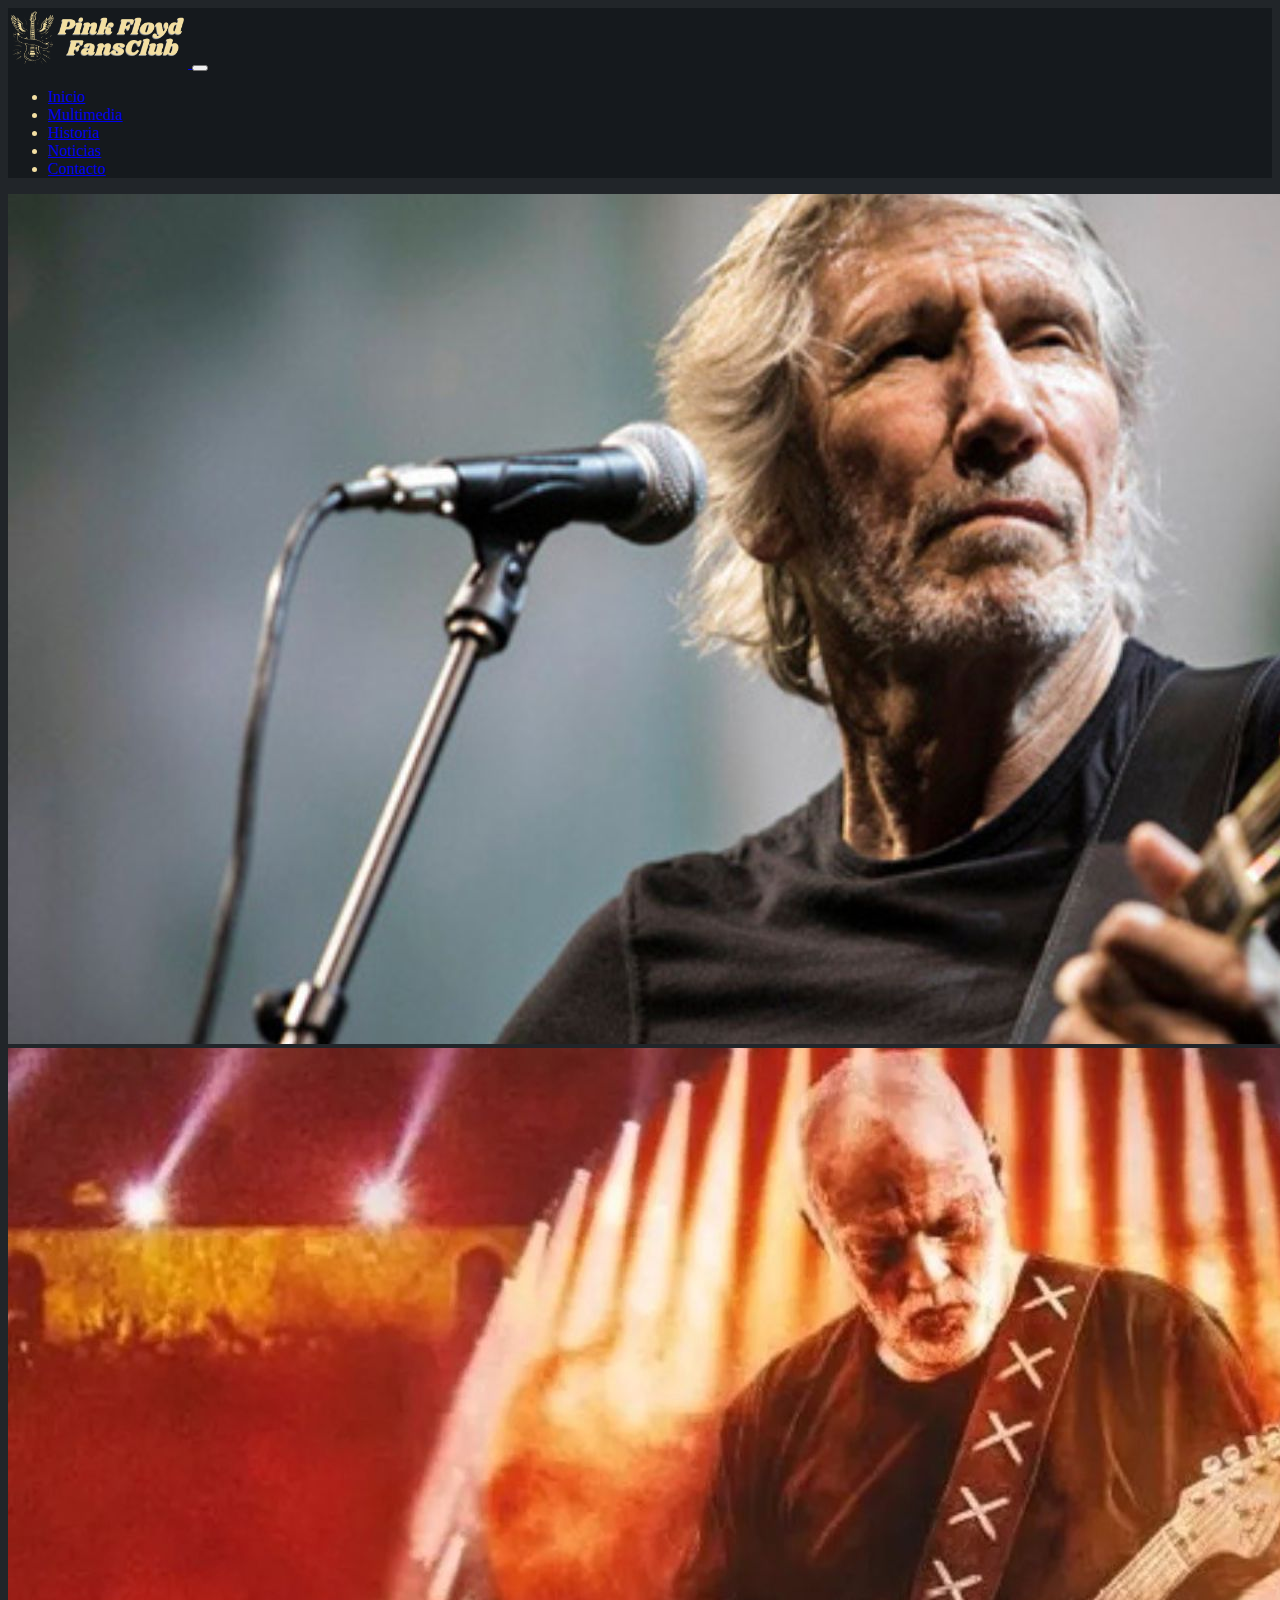
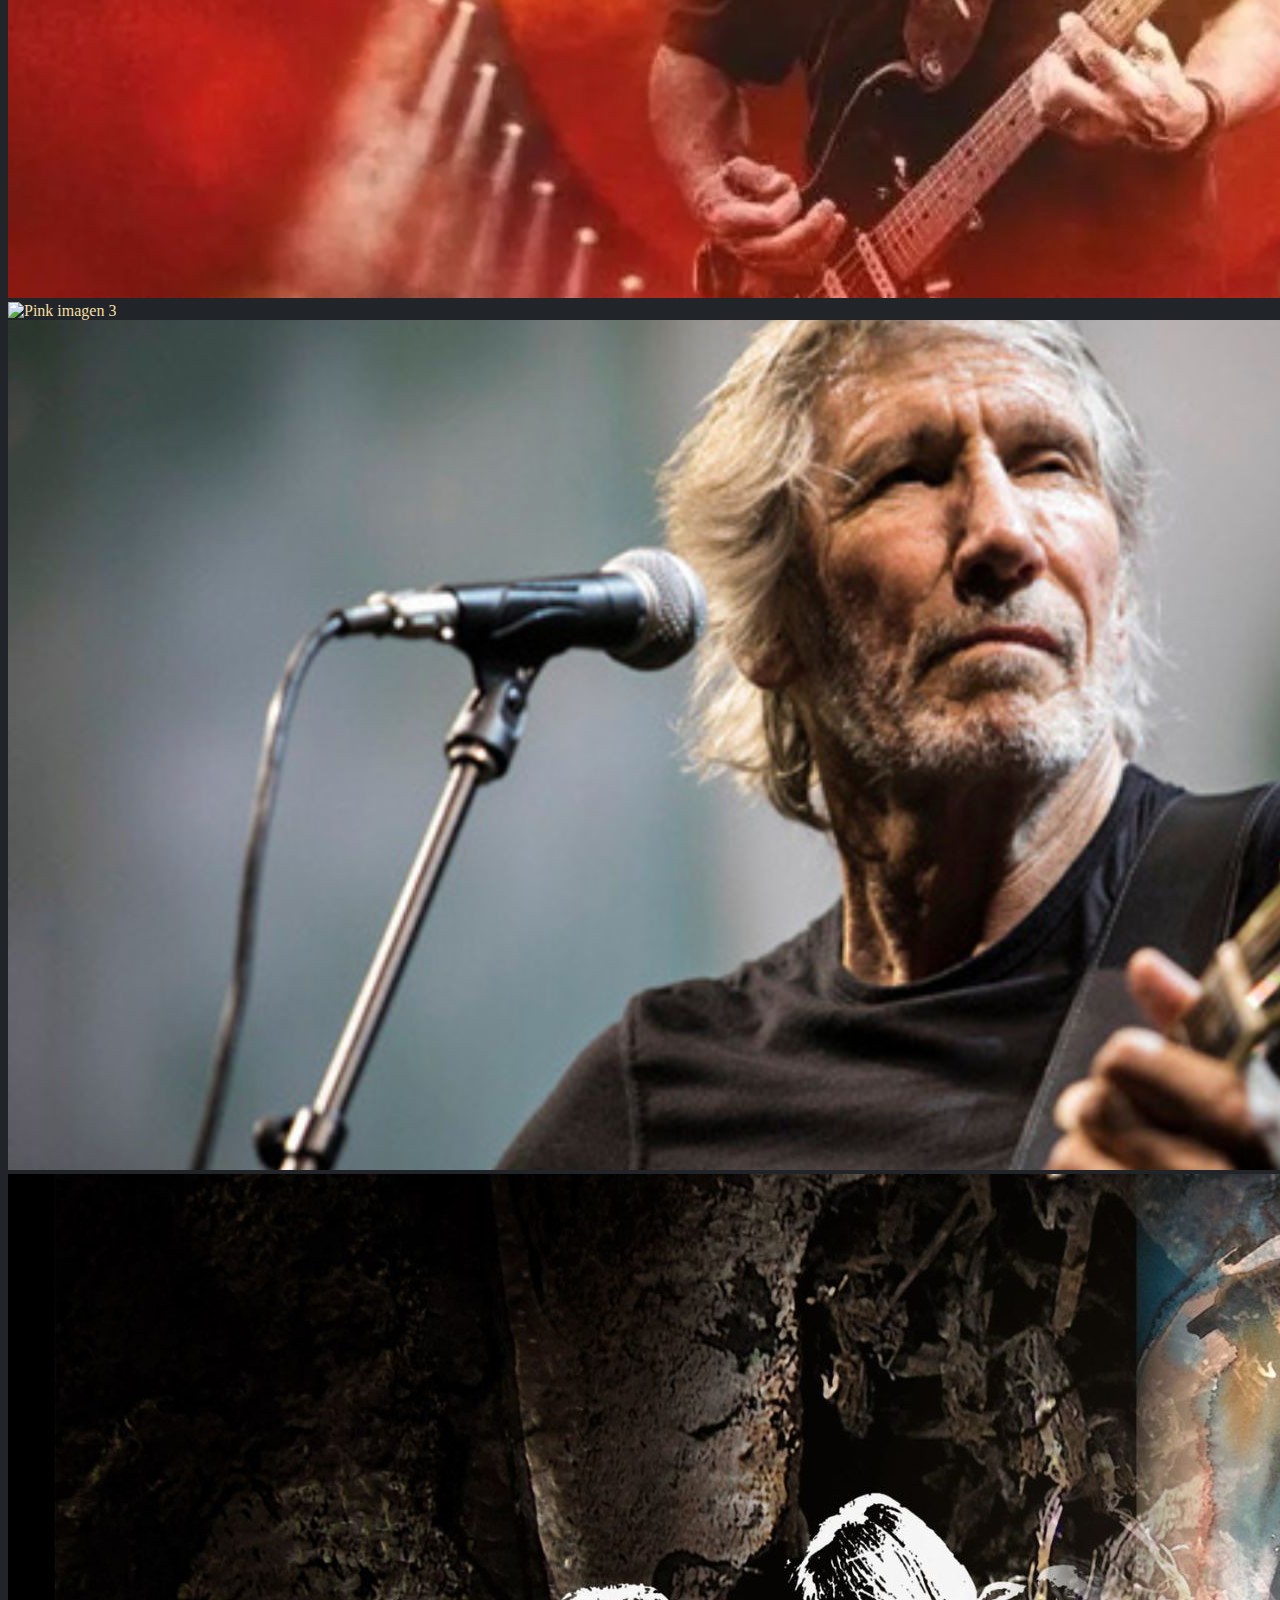
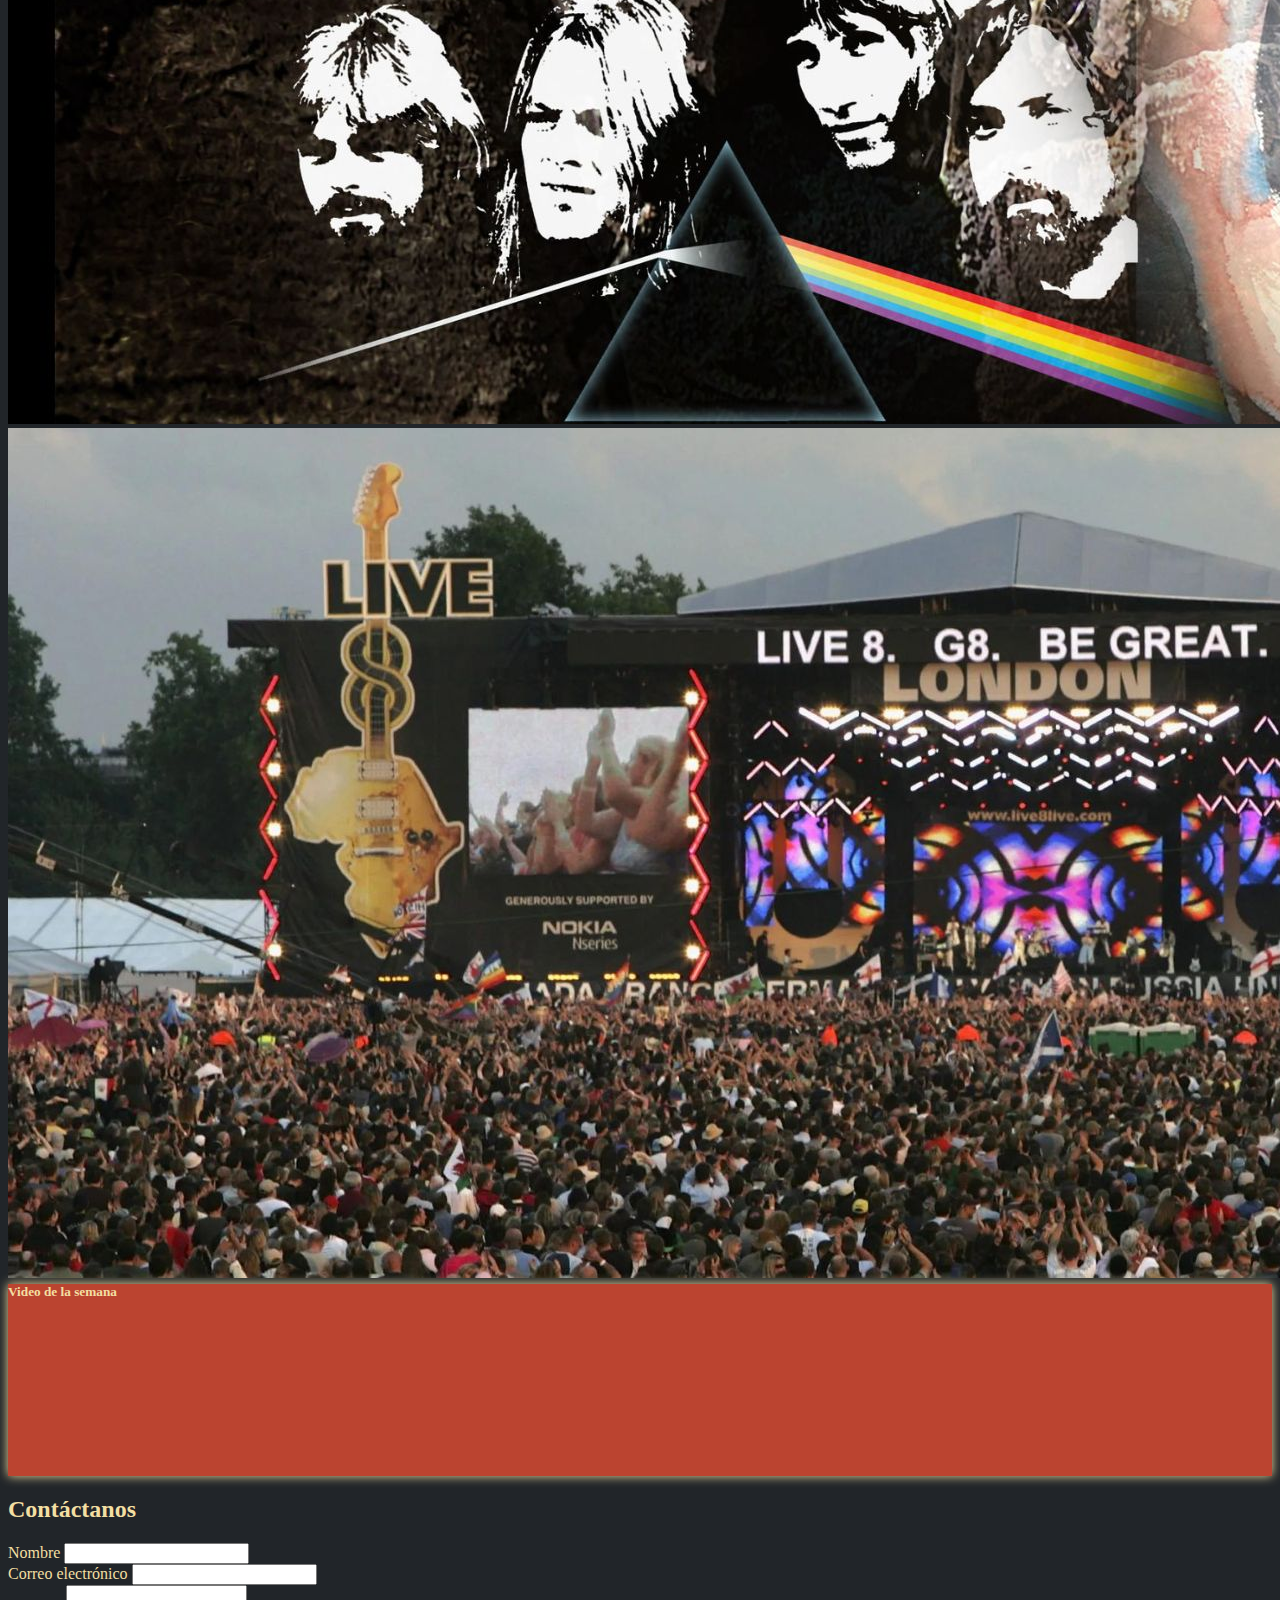
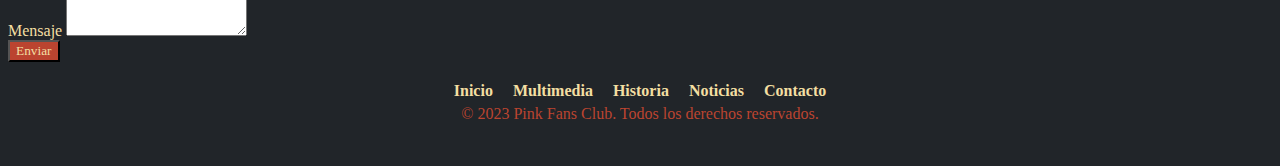
==== pages/contacto.html @ ab70ba92 "carga scss, mejora de variables, reevaluacion navegacion" ====
<!DOCTYPE html>
<html lang="es">
<head>
    <meta charset="UTF-8">
    <meta name="viewport" content="width=device-width, initial-scale=1.0">
    <title>Pink Floyd - Contacto</title>
    <link href="https://cdn.jsdelivr.net/npm/bootstrap@5.3.0-alpha3/dist/css/bootstrap.min.css" rel="stylesheet" integrity="sha384-KK94CHFLLe+nY2dmCWGMq91rCGa5gtU4mk92HdvYe+M/SXH301p5ILy+dN9+nJOZ" crossorigin="anonymous">
    <link href="../css/styles.css" rel="stylesheet">
</head>
<body>
    <nav id="minav" class="navbar navbar-expand-lg navbar-dark">
        <a class="navbar-brand" href="../index.html">
            <img src="../img/logo.png" alt="" width="180px">
        </a>
        <button class="navbar-toggler" type="button" data-toggle="collapse" data-target="#navbarNav" aria-controls="navbarNav" aria-expanded="false" aria-label="Toggle navigation">
            <span class="navbar-toggler-icon"></span>
        </button>
        <div class="collapse navbar-collapse" id="navbarNav">
            <ul class="navbar-nav">
                <li class="nav-item active">
                    <a class="nav-link" href="../index.html">Inicio</a>
                </li>
                <li class="nav-item">
                    <a class="nav-link" href="./multimedia.html">Multimedia</a>
                </li>
                <li class="nav-item">
                    <a class="nav-link" href="./historia.html">Historia</a>
                </li>
                <li class="nav-item">
                    <a class="nav-link" href="./noticia.html">Noticias</a>
                </li>
                <li class="nav-item">
                    <a class="nav-link" href="./contacto.html">Contacto</a>
                </li>
            </ul>
        </div>
    </nav>

    <section>
        <div id="mainSlider" class="carousel slide" data-ride="carousel">
            <div class="carousel-inner">
                <div class="carousel-item active" data-bs-interval="7000">
                    <img src="../img/5.jpg" class="d-block w-100" alt="Pink imagen 1">
                </div>
                <div class="carousel-item" data-bs-interval="2000">
                    <img src="../img/4.jpg" class="d-block w-100" alt="Pink imagen 2">
                </div>
                <div class="carousel-item" data-bs-interval="2000">
                    <img src="../img/3.jpg" class="d-block w-100" alt="Pink imagen 3">
                </div>
                <div class="carousel-item" data-bs-interval="2000">
                    <img src="../img/5.jpg" class="d-block w-100" alt="Pink imagen 4">
                </div>
                <div class="carousel-item" data-bs-interval="2000">
                    <img src="../img/1.jpg" class="d-block w-100" alt="Pink imagen 5">
                </div>
                <div class="carousel-item" data-bs-interval="2000">
                    <img src="../img/6.jpg" class="d-block w-100" alt="Pink imagen 6">
                </div>
            </div>
        </div>

        <div id="video">
            <div id="destacado" class="container w-10 pl-5 pr-5 rounded-lg">
                <div class="row">
                    <h5 class="text-center pt-2 h5">Video de la semana</h5>
                </div>
                    <div class="row align-items-center">
                        <div class="col-sm col-sm p-3" id="description">
                            <iframe  src="https://www.youtube.com/embed/zvIx3vUBFF0" title="Destacado Pink" frameborder="0"  class="w-75 mx-auto d-block" allow="accelerometer; autoplay; clipboard-write; encrypted-media; gyroscope; picture-in-picture; web-share" allowfullscreen></iframe>
                        </div>
                    </div>
            </div>
        </div>    
    </section>

    <section id="contacto" class="p-5">
        <div class="container">
            <div class="row">
                <div class="col-lg-8 mx-auto">
                    <div class="card bg-dark opacity-80">
                        <div class="card-body p-4">
                            <h2 class="card-title text-center mb-4 colorp">Contáctanos</h2>
                            <form>
                                <div class="mb-3 colorp">
                                    <label for="nombre" class="form-label">Nombre</label>
                                    <input type="text" class="form-control" id="nombre">
                                </div>
                                
                                <div class="mb-3 colorp">
                                    <label for="email" class="form-label">Correo electrónico</label>
                                    <input type="email" class="form-control" id="email">
                                </div>
                                
                                <div class="mb-3 colorp">
                                    <label for="mensaje" class="form-label">Mensaje</label>
                                    <textarea class="form-control" id="mensaje" rows="3"></textarea>
                                </div>
                                
                                <div class="d-grid">
                                    <button type="submit" class="btn btn-pink">Enviar</button>
                                </div>
                            </form>
                        </div>
                    </div>
                </div>
            </div>
        </div>
    </section>
    
   

    <footer>
        <div class="footer-container">
                <nav>
                    <ul>
                        <li>
                            <a href="../index.html">Inicio</a>
                        </li>
        
                        <li>
                            <a href="./multimedia.html">Multimedia</a>
                        </li>
        
                        <li>
                            <a href="./historia.html">Historia</a>
                        </li>
        
                        <li>
                            <a href="./noticias.html">Noticias</a>
                        </li>
        
                        <li>
                            <a href="./contacto.html">Contacto</a>
                        </li>
                    </ul>
                </nav>
                <p>&copy; 2023  Pink Fans Club. Todos los derechos reservados.</p>
            </div>
    </footer> 

    <!-- Añade los enlaces a los archivos JS de Bootstrap y jQuery -->
    <script src="https://code.jquery.com/jquery-3.5.1.slim.min.js"></script>
    <script src="https://cdn.jsdelivr.net/npm/@popperjs/core@2.9.3/dist/umd/popper.min.js"></script>
    <script src="https://maxcdn.bootstrapcdn.com/bootstrap/4.5.2/js/bootstrap.min.js"></script>
</body>



</html>
---- css/styles.css ----
/*body{
  background-color: $color-terciario;
}
*/
#minav {
  background-color: #15191d;
}

body {
  background-color: #212529;
}

h1, h2, h3, h4, h5, button, body {
  font-family: "Bitter", serif;
  color: #F3DFA2;
}

#destacado {
  background-color: #BB4430;
  position: relative;
  margin-top: -20px;
  z-index: 10;
  box-shadow: 0 0 10px #F3DFA2;
}

.card-border {
  border: solid 10px #7EBDC2;
  border-radius: 20px;
  overflow: hidden;
  transition: all ease-out 0.2s;
}

.card-border:hover {
  transform: scale(1.05);
}

#news-destacadas {
  background: rgb(255, 255, 255);
  background: url(../img/bg-02.png), linear-gradient(0deg, #1A181B 0%, #212529 57%);
  background-repeat: repeat-x;
  background-size: 75%;
  margin-top: -20px;
}

.card-border {
  border: solid 10px #BB4430;
  border-radius: 20px;
  overflow: hidden;
  transition: all ease-out 0.2s;
  box-shadow: 0 0 10px #F3DFA2;
}

.card-border:hover {
  transform: scale(1.05);
}

.contacto {
  background-image: url("../img/contacto.jpg");
  background-size: cover;
}

.colorp {
  color: #F3DFA2;
}

.btn-pink {
  background-color: #BB4430;
  color: #F3DFA2;
}

.btn-pink:hover {
  background-color: #F3DFA2;
  color: #BB4430;
}

footer {
  padding: 20px 0;
  position: relative;
}

.footer-container {
  display: flex;
  flex-direction: column;
  align-items: center;
  justify-content: center;
  max-width: 1200px;
  margin: 0 auto;
  padding: 0 15px;
}

footer p {
  color: #BB4430;
  margin-top: 5px;
  margin-bottom: 15px;
}

footer nav {
  text-align: center;
}

footer ul {
  list-style-type: none;
  padding: 0;
  margin: 0;
  display: flex;
  flex-wrap: wrap;
}

footer li {
  margin: 0 10px;
}

footer li a {
  color: #F3DFA2;
  text-decoration: none;
  font-weight: bold;
}

footer li:first-child {
  margin-left: 0;
}

footer li:last-child {
  margin-right: 0;
}

footer li a:hover {
  padding: 5px 10px;
  background-color: #F3DFA2;
  color: #BB4430;
  border-radius: 15px;
  transition: all 0.5s;
}

/*# sourceMappingURL=styles.css.map */
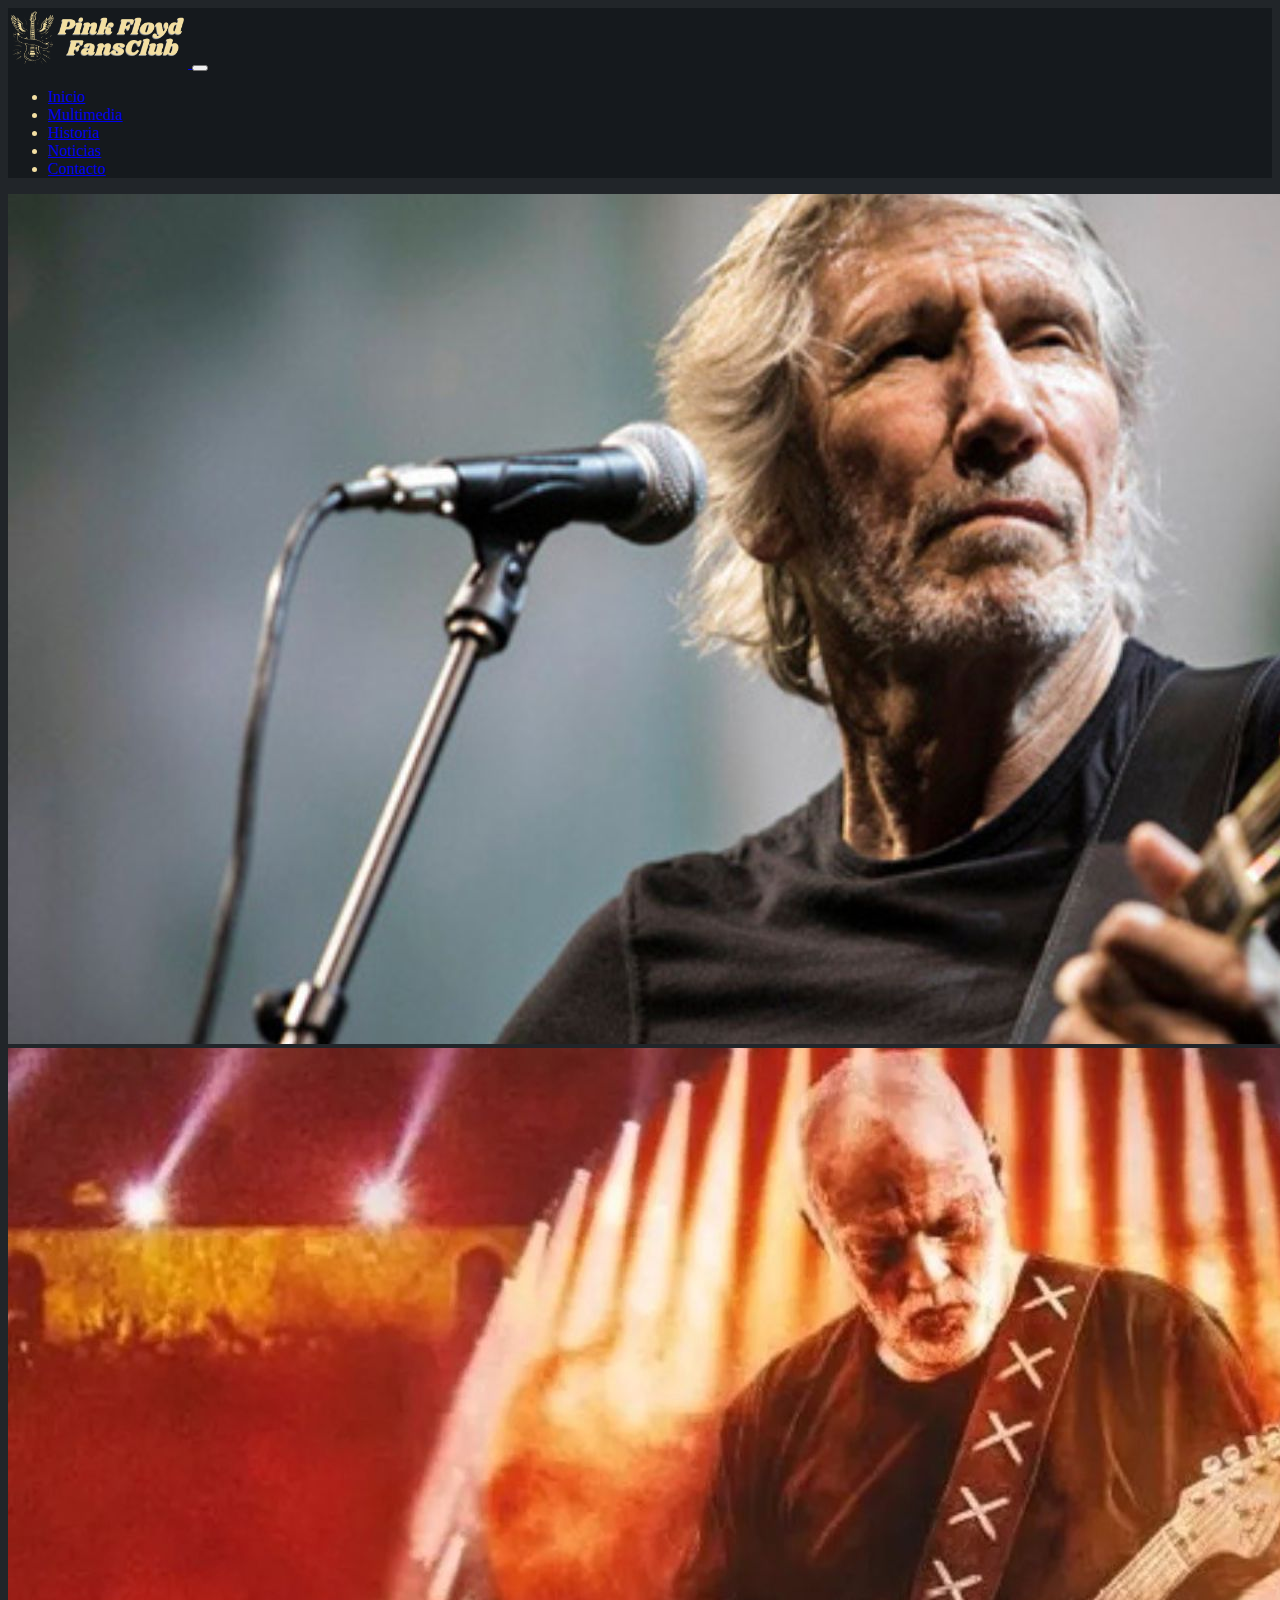
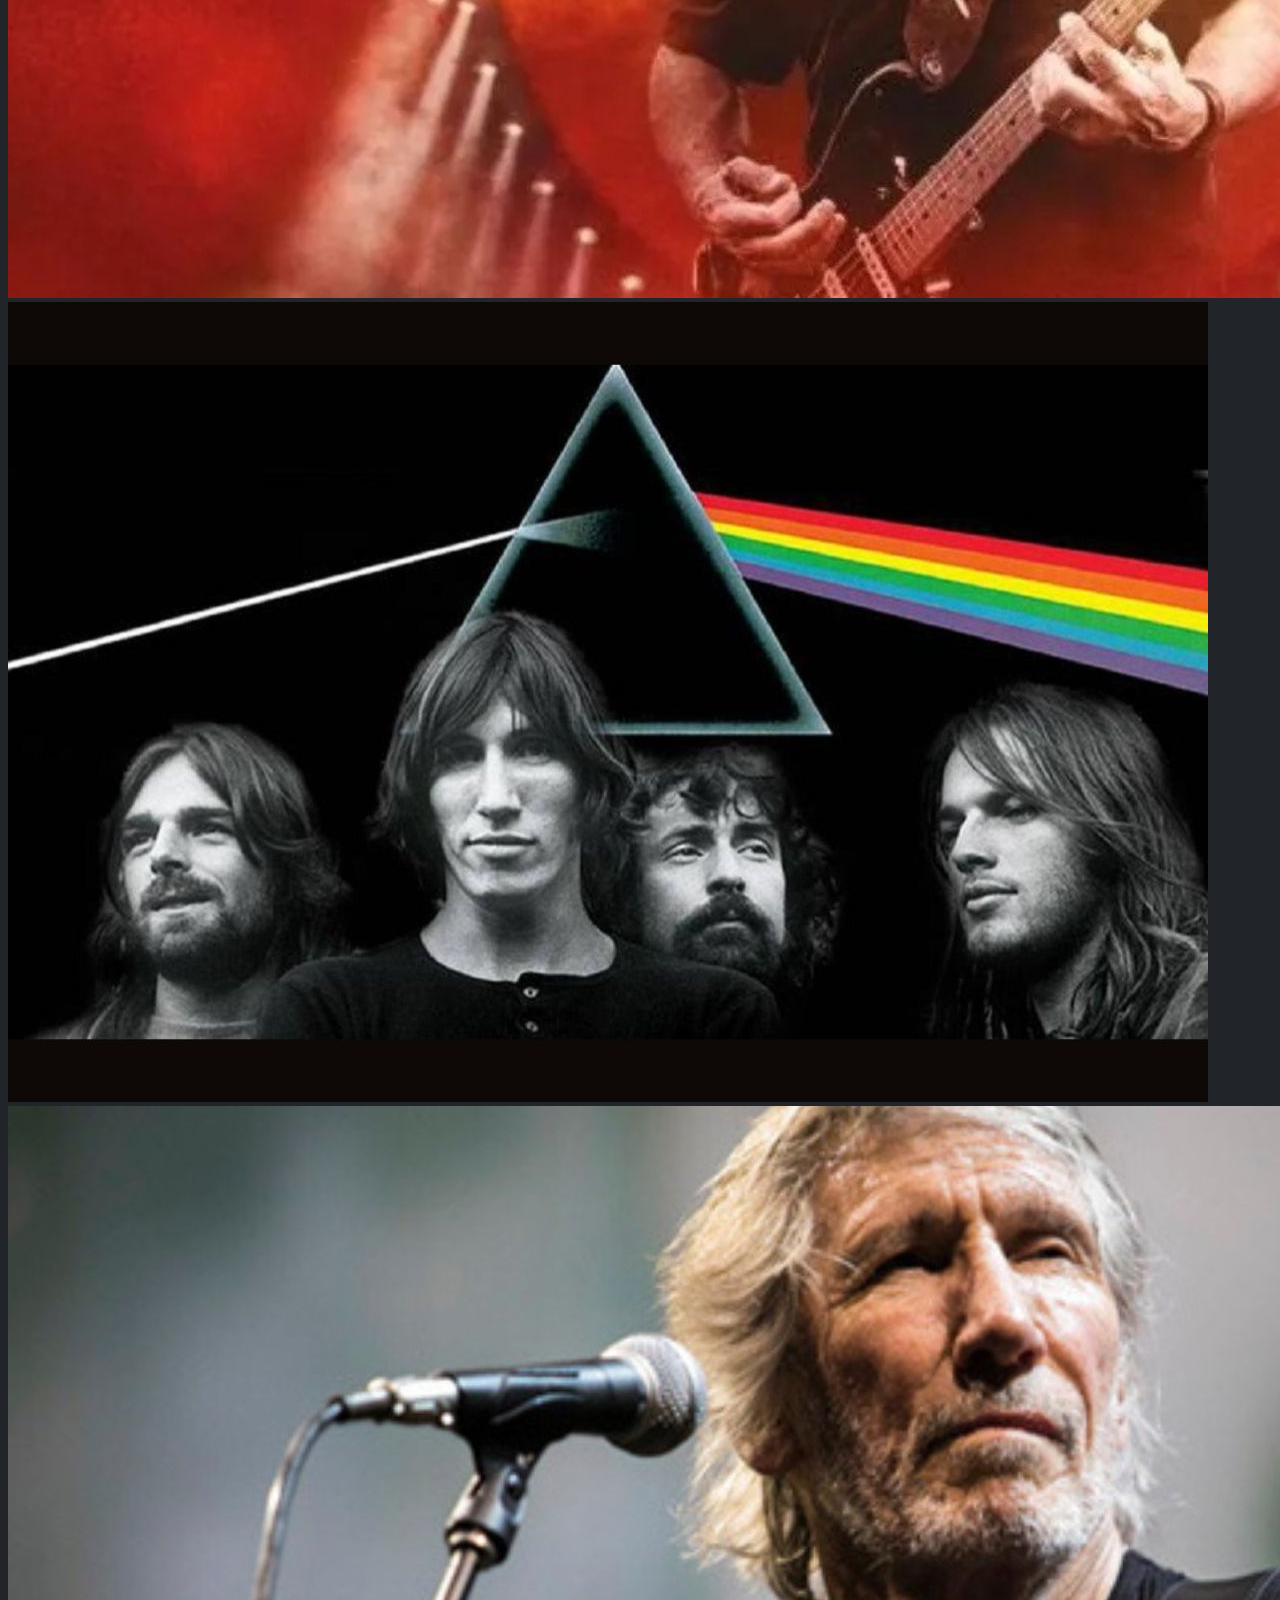
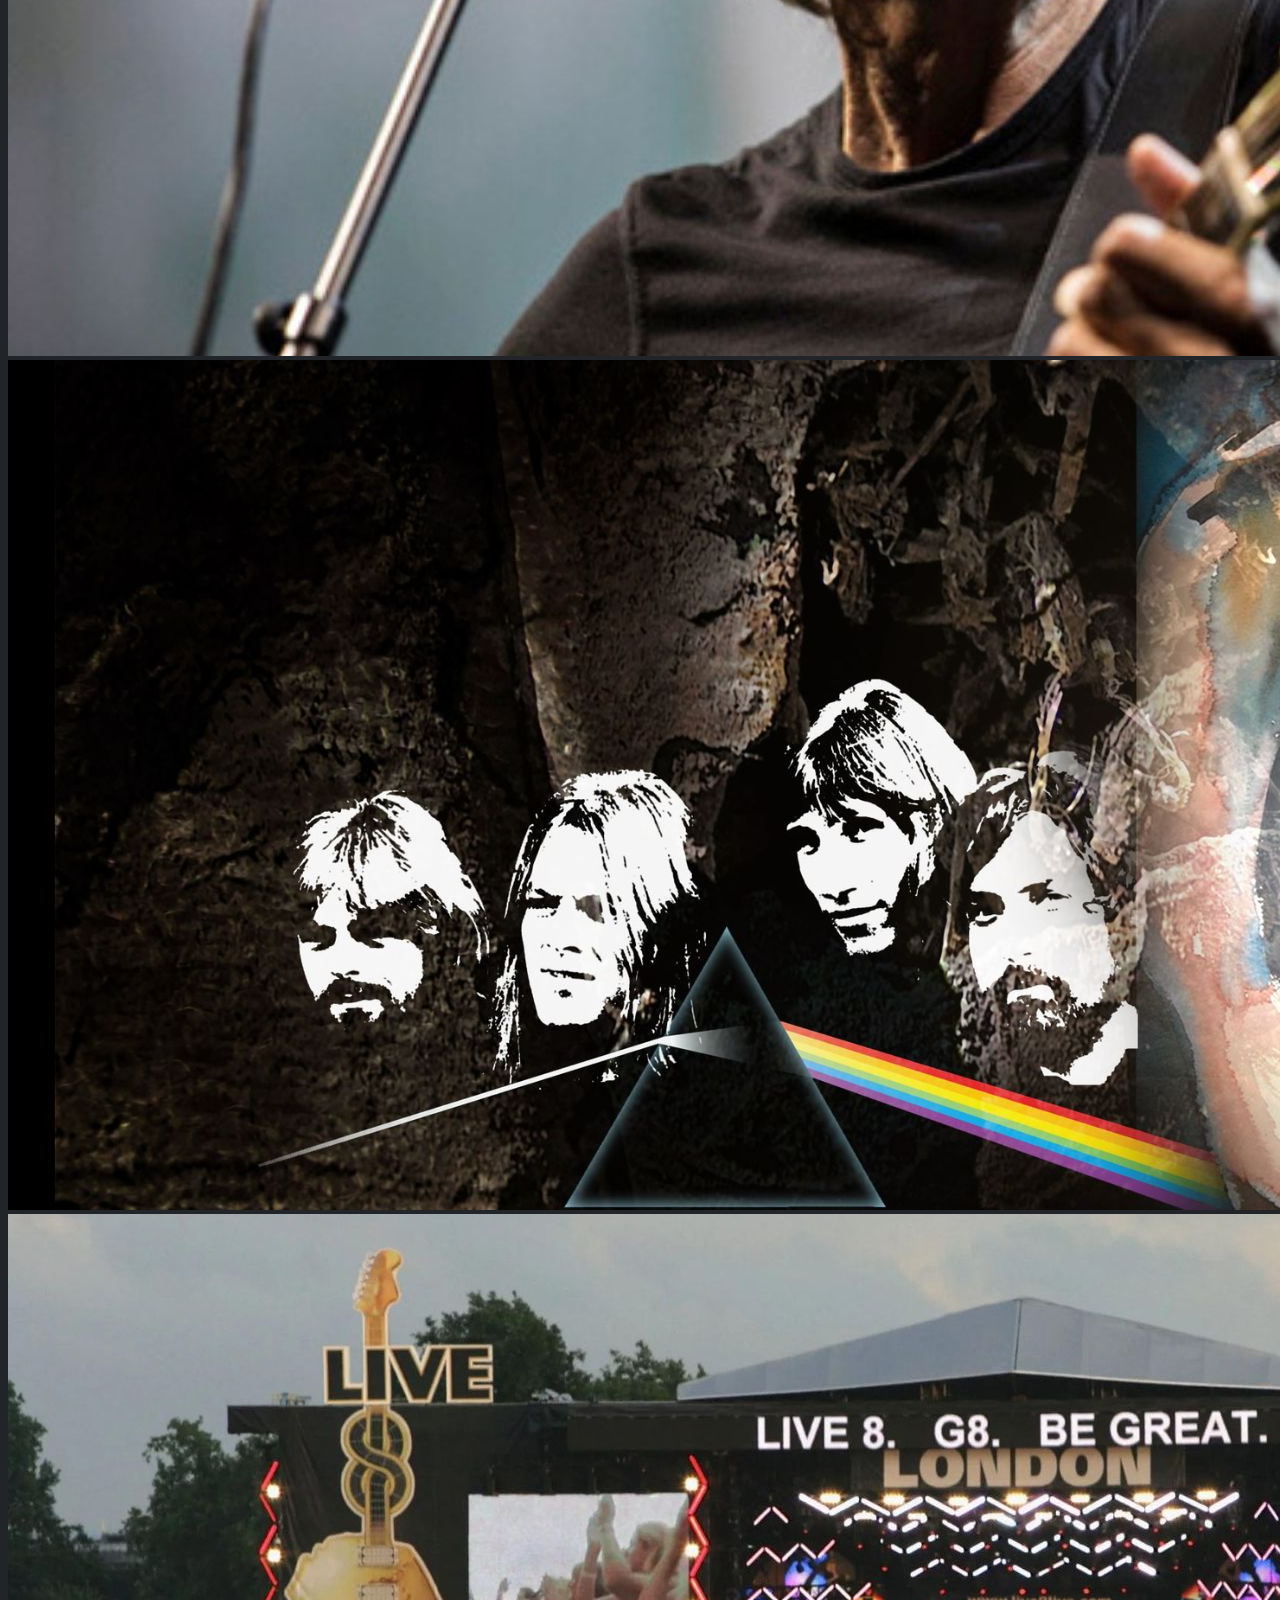
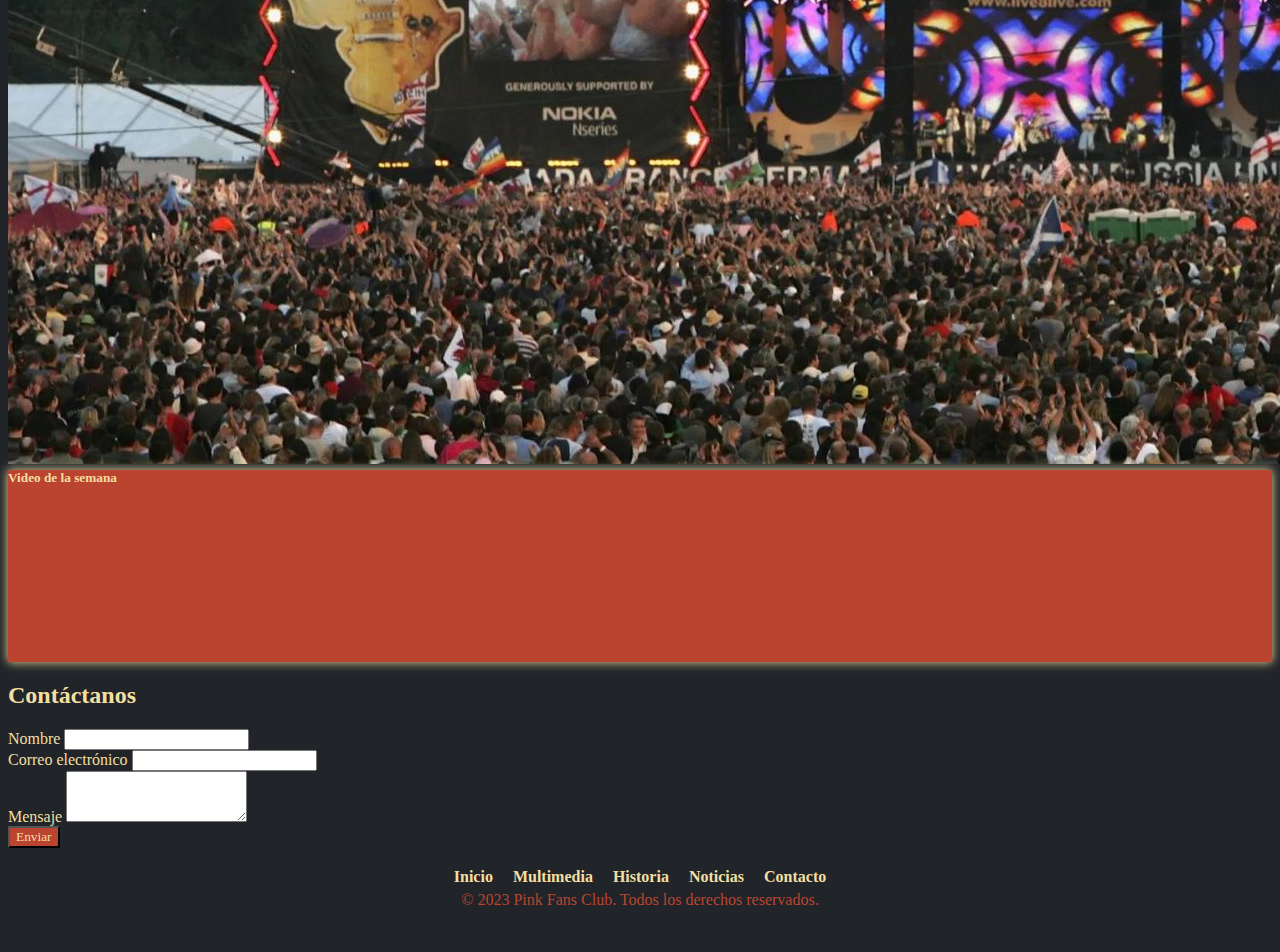
==== commit 4f6cc701: "Mejora footer hacia Boostrap" ====
--- a/pages/contacto.html
+++ b/pages/contacto.html
@@ -110,8 +110,8 @@
     
    
 
-    <footer>
-        <div class="footer-container">
+    <footer class="text-center text-lg-start">
+        <div class="footer-container container p-4" >
                 <nav>
                     <ul>
                         <li>
@@ -138,6 +138,7 @@
                 <p>&copy; 2023  Pink Fans Club. Todos los derechos reservados.</p>
             </div>
     </footer> 
+    
 
     <!-- Añade los enlaces a los archivos JS de Bootstrap y jQuery -->
     <script src="https://code.jquery.com/jquery-3.5.1.slim.min.js"></script>
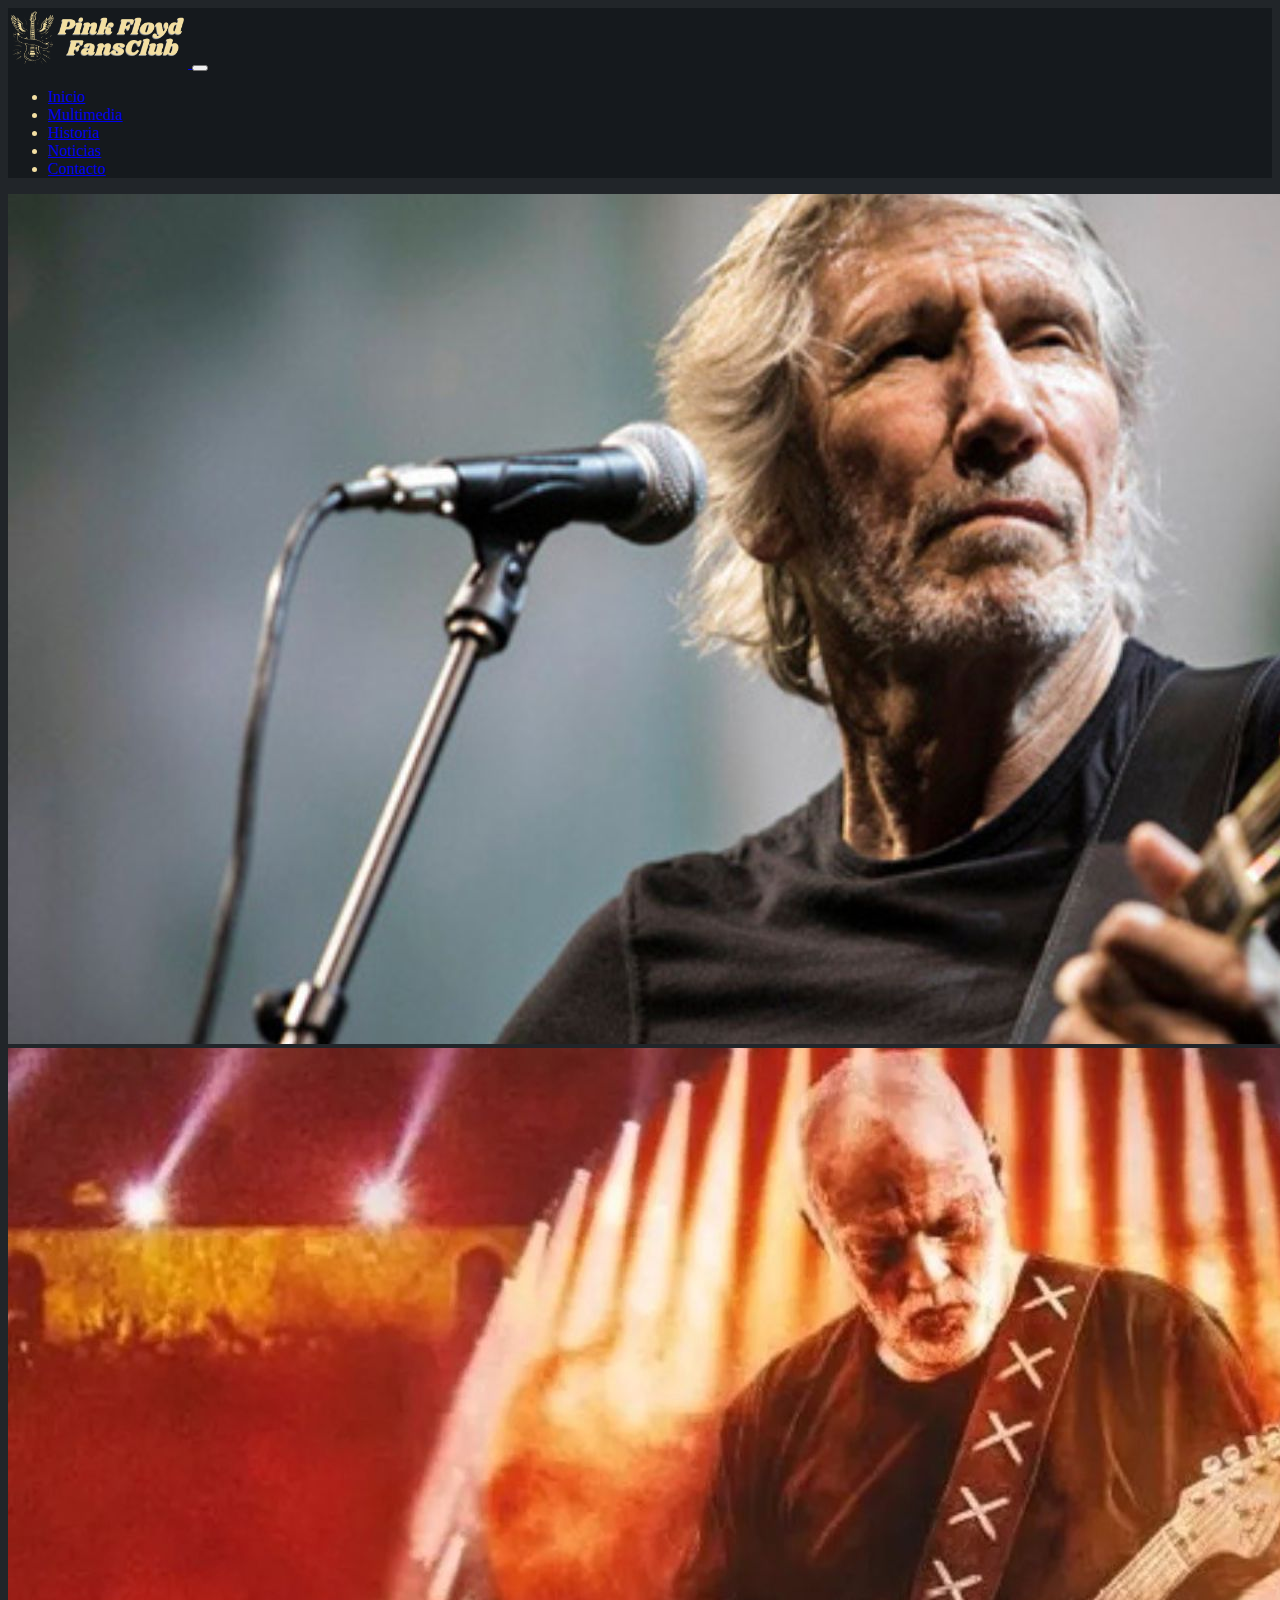
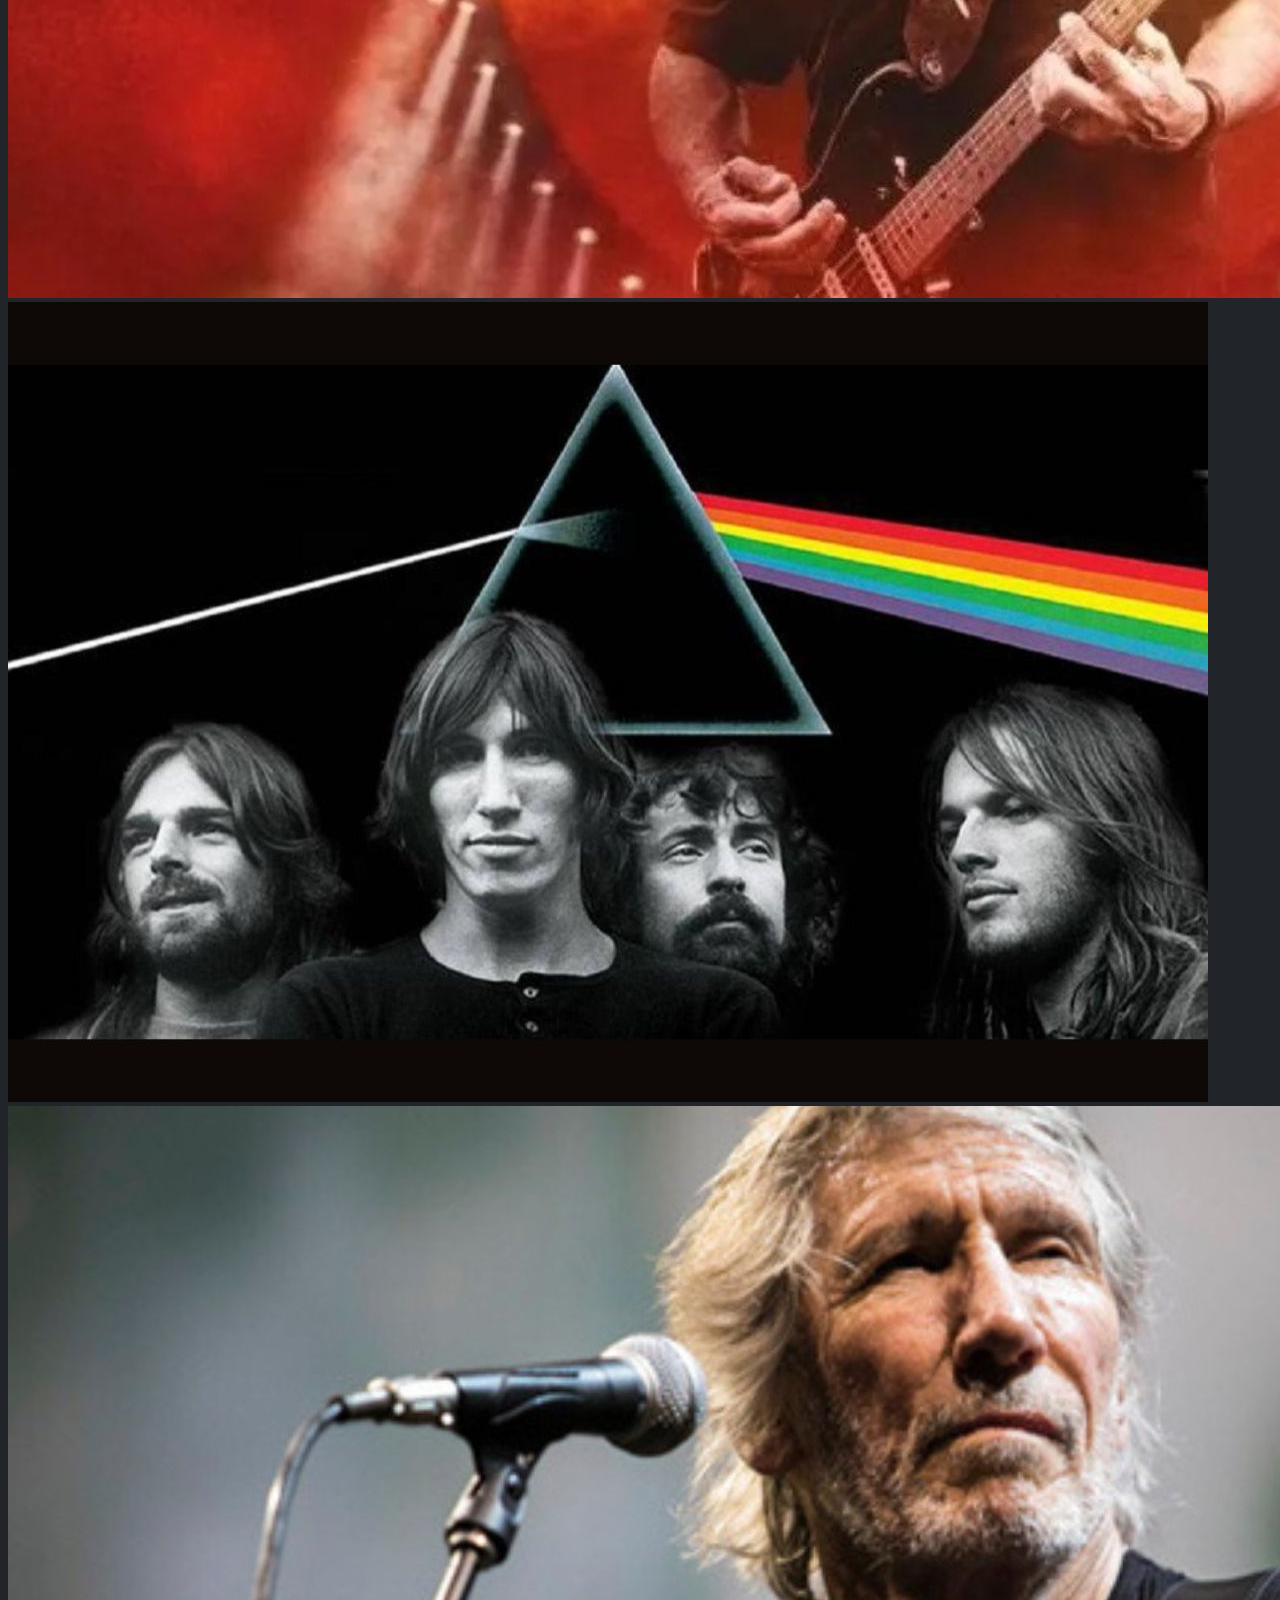
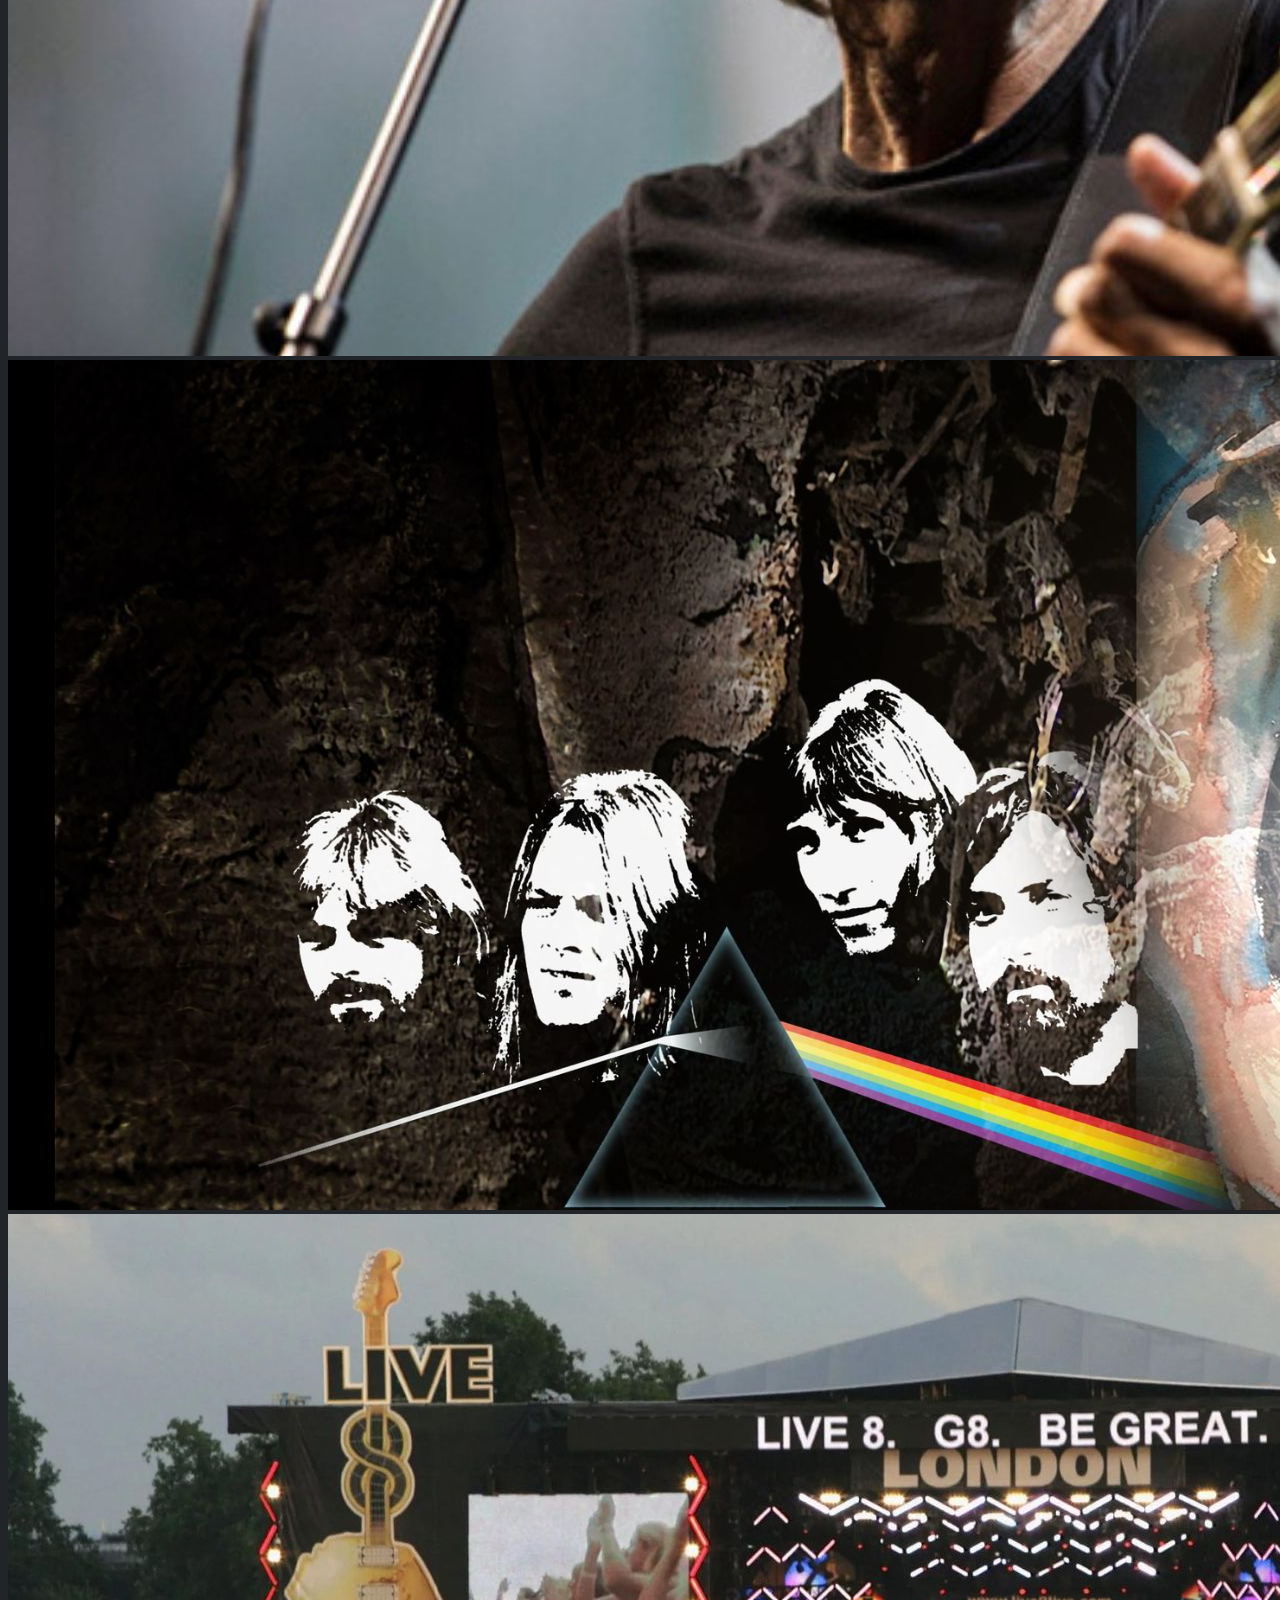
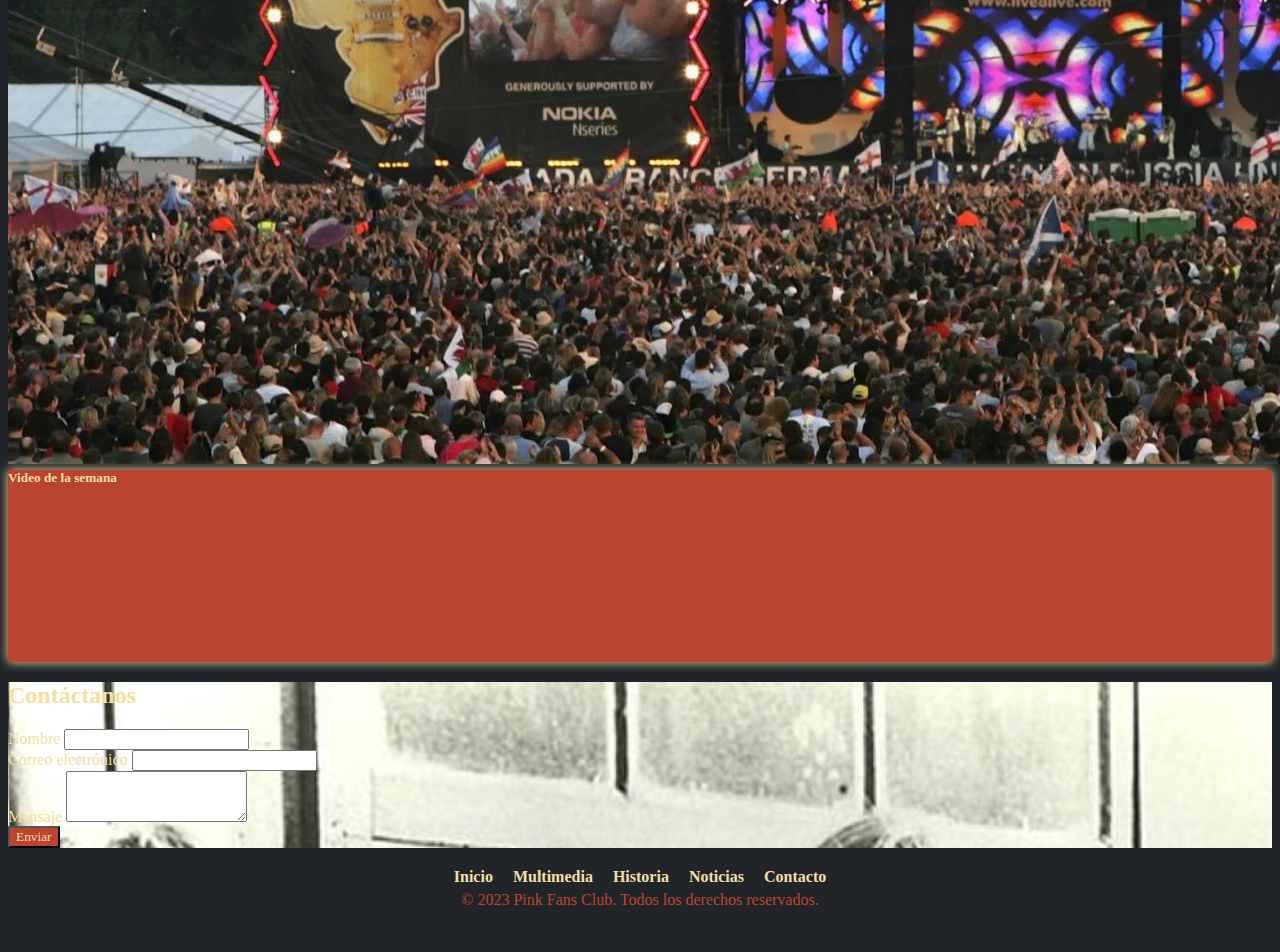
==== commit ab93791b: "Mejoras seccion contacto" ====
--- a/pages/contacto.html
+++ b/pages/contacto.html
@@ -67,7 +67,8 @@
                 </div>
                     <div class="row align-items-center">
                         <div class="col-sm col-sm p-3" id="description">
-                            <iframe  src="https://www.youtube.com/embed/zvIx3vUBFF0" title="Destacado Pink" frameborder="0"  class="w-75 mx-auto d-block" allow="accelerometer; autoplay; clipboard-write; encrypted-media; gyroscope; picture-in-picture; web-share" allowfullscreen></iframe>
+                            <iframe  src="https://www.youtube.com/embed/zOyk5qnamjc?autoplay=1"  title="Destacado Pink" frameborder="0"  class="w-75 mx-auto d-block" allow="accelerometer; autoplay; clipboard-write; encrypted-media; gyroscope; picture-in-picture; web-share" allowfullscreen></iframe>
+                        
                         </div>
                     </div>
             </div>
--- a/css/styles.css
+++ b/css/styles.css
@@ -54,13 +54,17 @@
   transform: scale(1.05);
 }
 
-.contacto {
-  background-image: url("../img/contacto.jpg");
+#contacto {
+  background-image: url(../img/contacto.jpg);
   background-size: cover;
 }
 
 .colorp {
   color: #F3DFA2;
+}
+
+.colorT {
+  color: #7EBDC2;
 }
 
 .btn-pink {
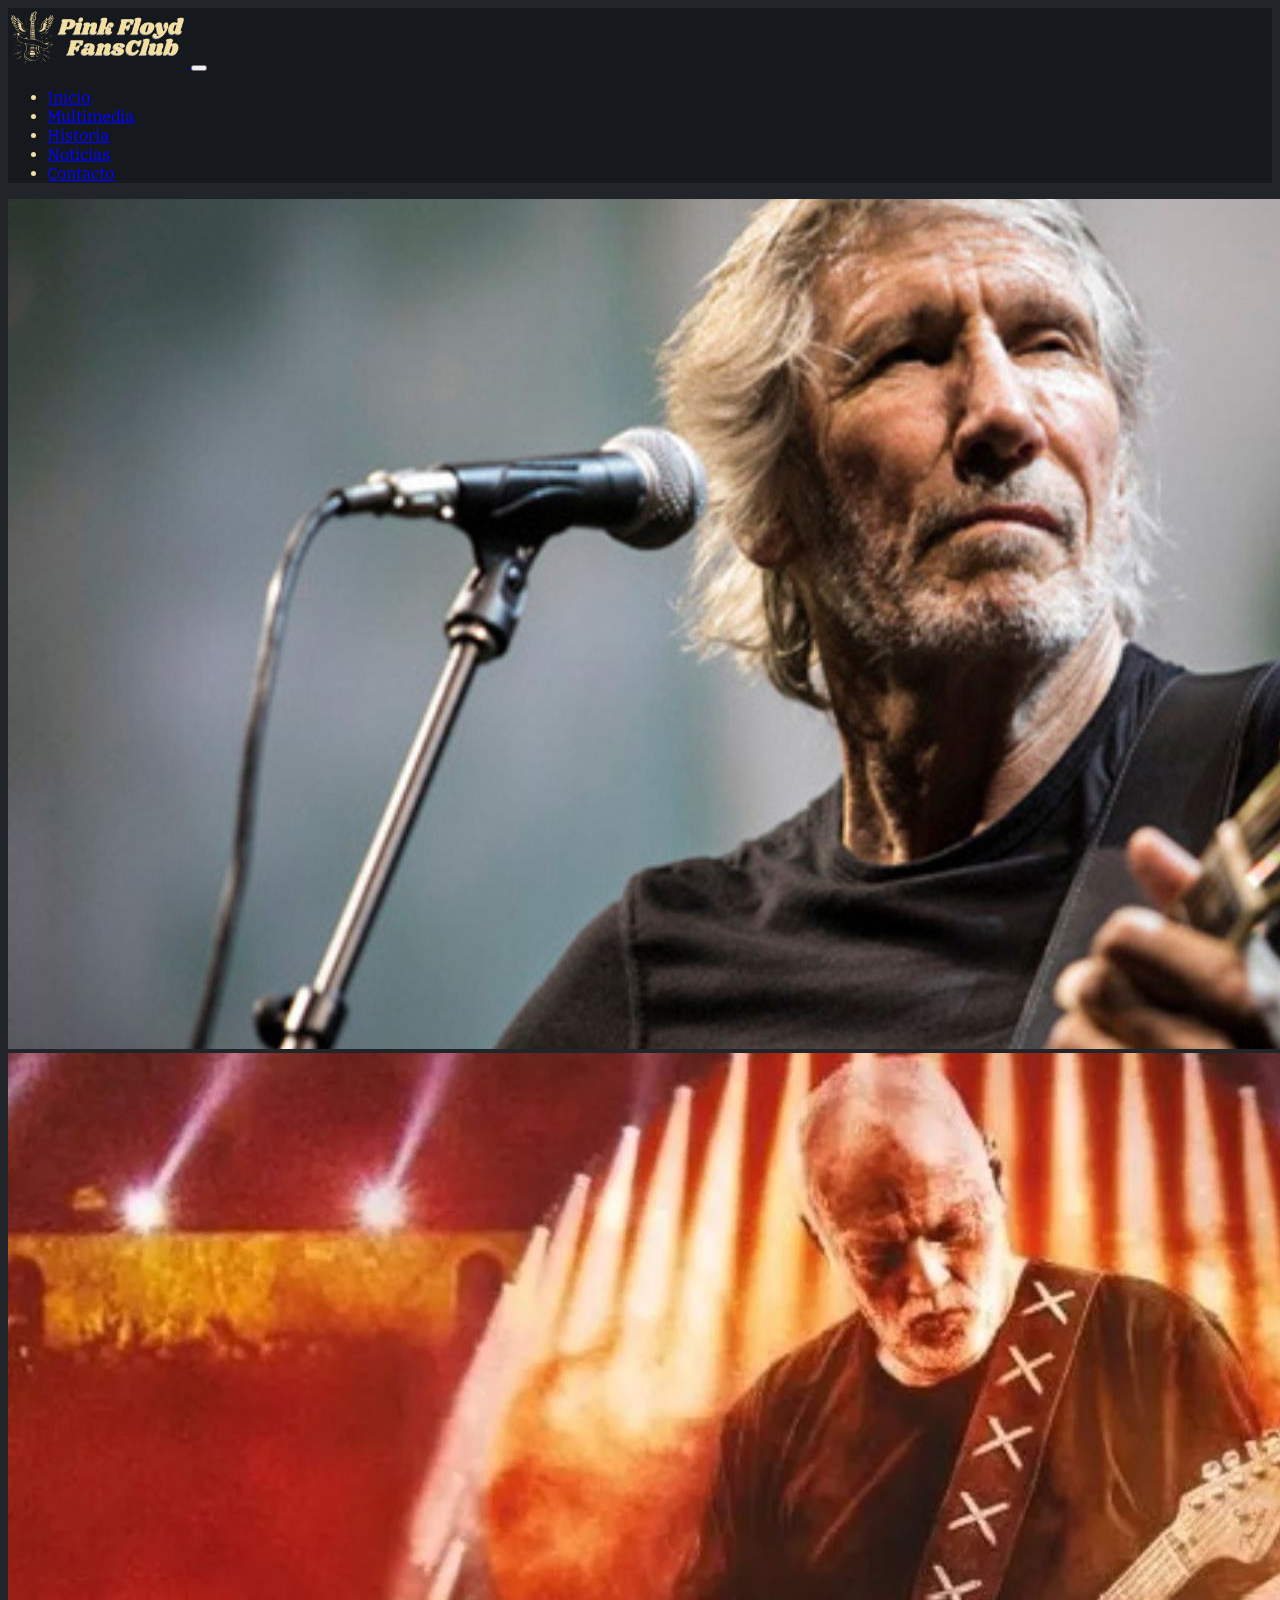
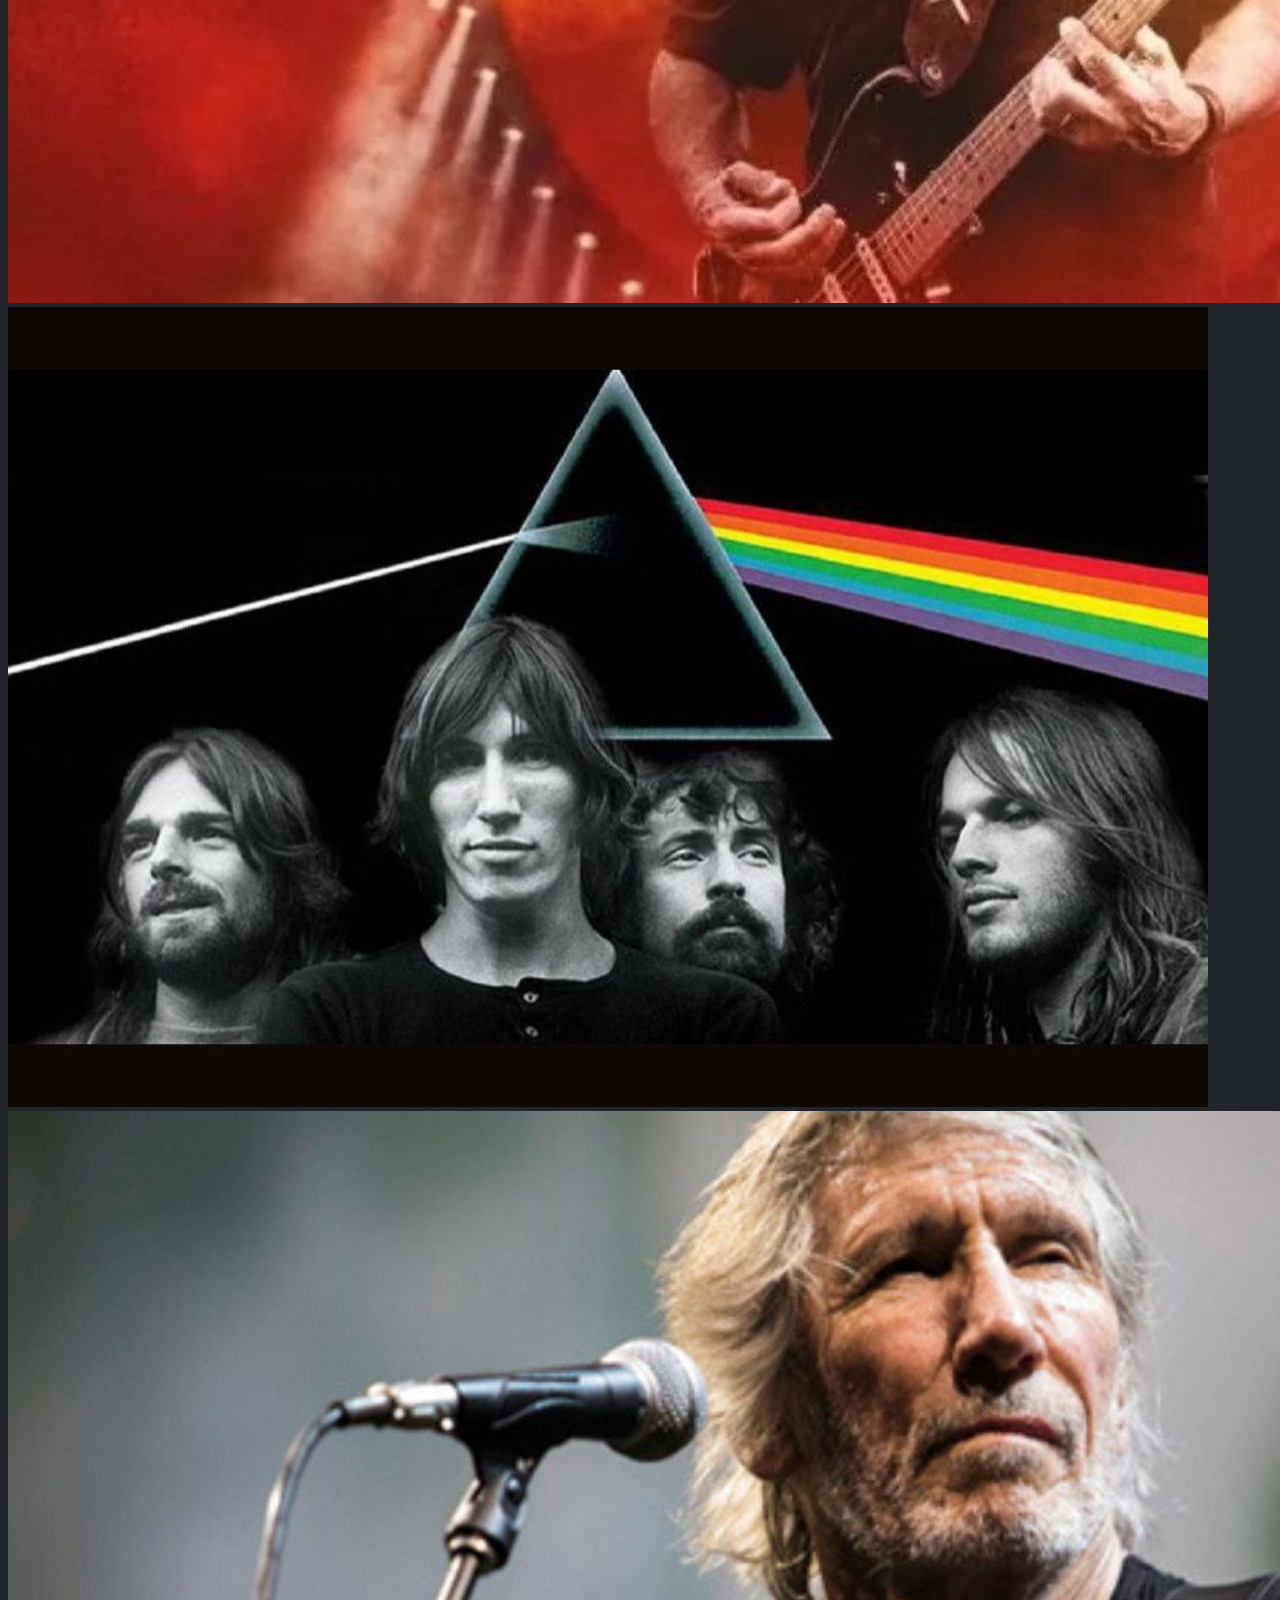
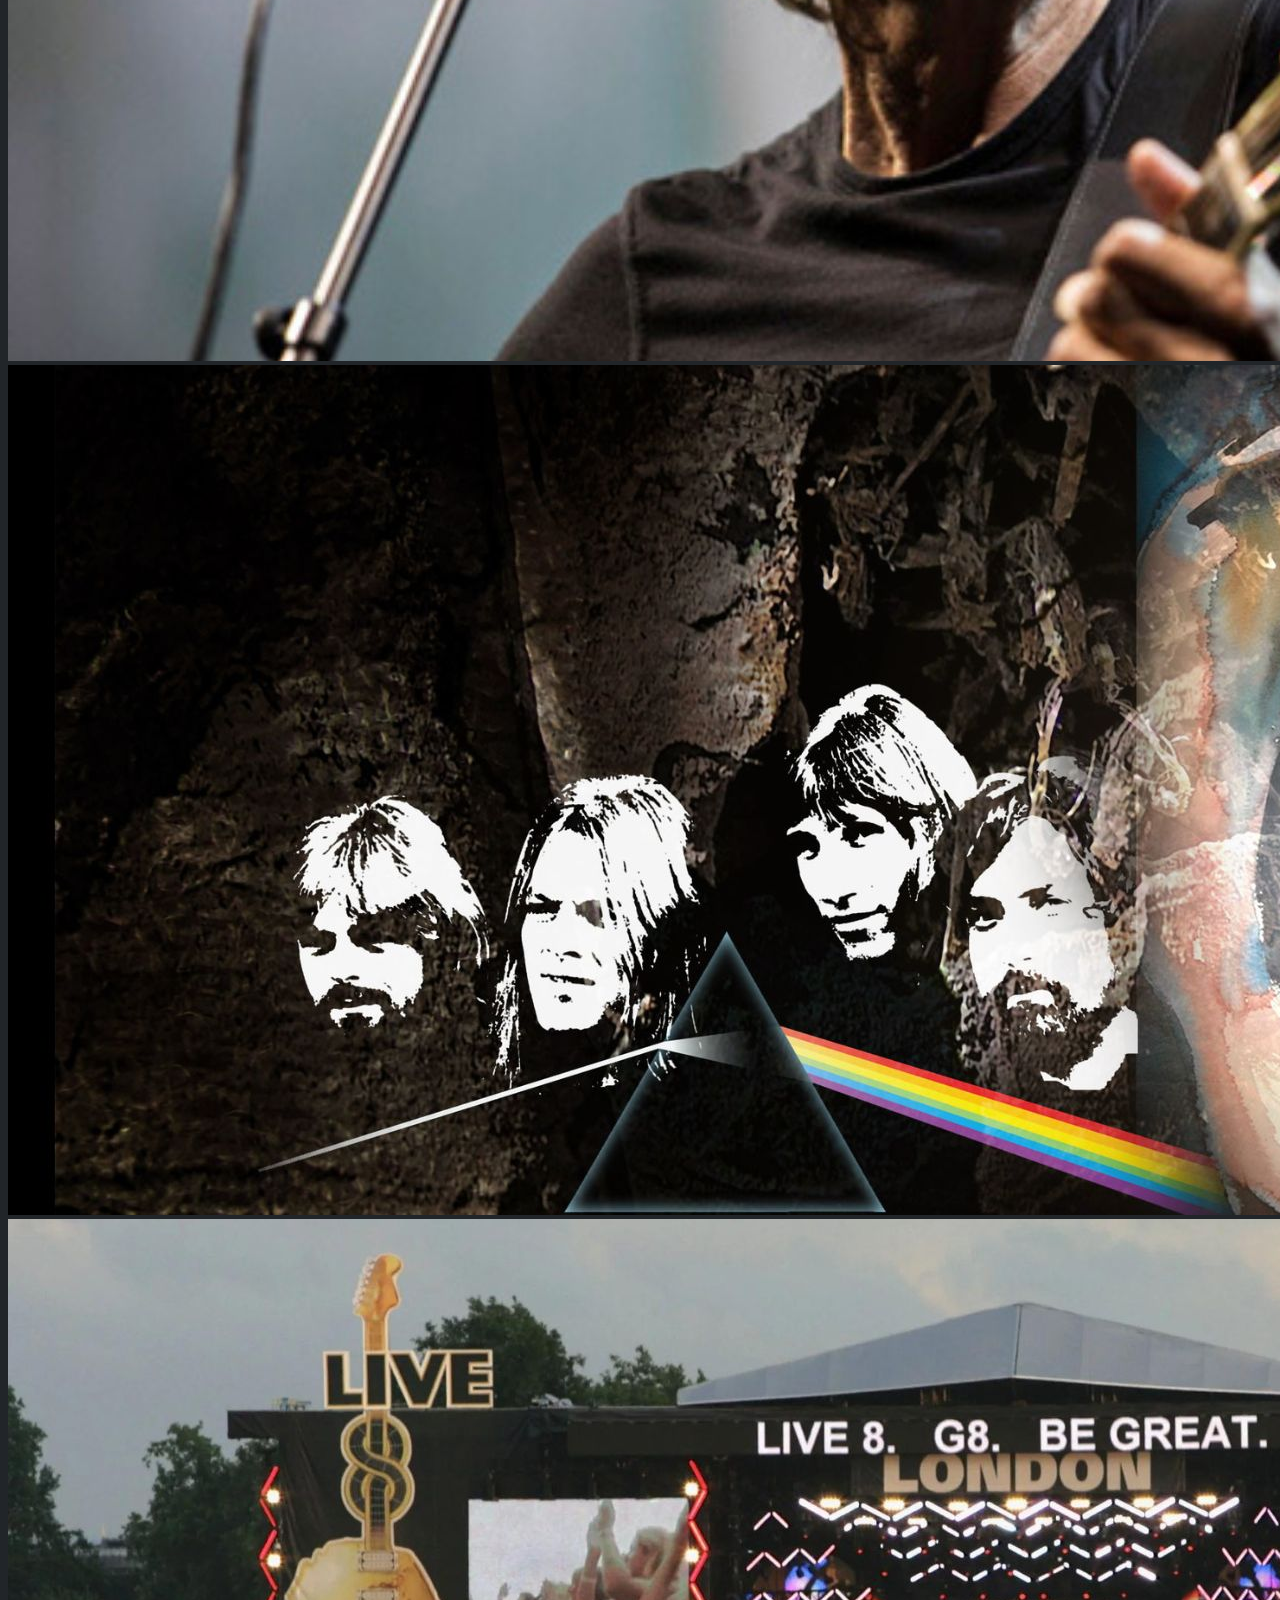
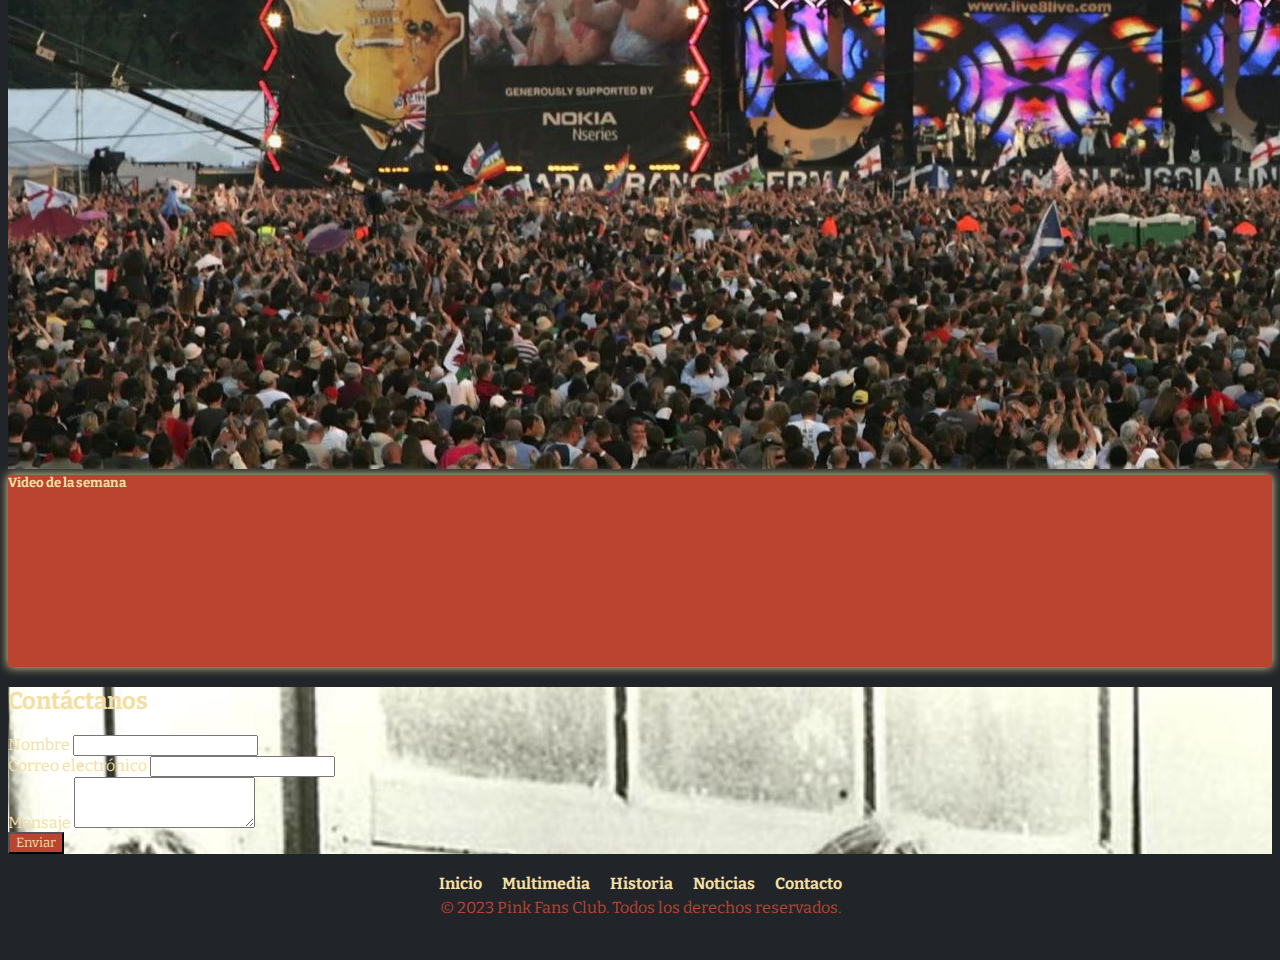
==== commit 005f25c7: "Mejoras en font y algunos alt" ====
--- a/pages/contacto.html
+++ b/pages/contacto.html
@@ -4,18 +4,20 @@
     <meta charset="UTF-8">
     <meta name="viewport" content="width=device-width, initial-scale=1.0">
     <title>Pink Floyd - Contacto</title>
+    <link href="https://fonts.googleapis.com/css2?family=Bitter:wght@400;700&display=swap" rel="stylesheet">
     <link href="https://cdn.jsdelivr.net/npm/bootstrap@5.3.0-alpha3/dist/css/bootstrap.min.css" rel="stylesheet" integrity="sha384-KK94CHFLLe+nY2dmCWGMq91rCGa5gtU4mk92HdvYe+M/SXH301p5ILy+dN9+nJOZ" crossorigin="anonymous">
     <link href="../css/styles.css" rel="stylesheet">
 </head>
 <body>
     <nav id="minav" class="navbar navbar-expand-lg navbar-dark">
         <a class="navbar-brand" href="../index.html">
-            <img src="../img/logo.png" alt="" width="180px">
+            <img src="../img/logo.png" alt="Logo Pink">
         </a>
         <button class="navbar-toggler" type="button" data-toggle="collapse" data-target="#navbarNav" aria-controls="navbarNav" aria-expanded="false" aria-label="Toggle navigation">
             <span class="navbar-toggler-icon"></span>
         </button>
         <div class="collapse navbar-collapse" id="navbarNav">
+           
             <ul class="navbar-nav">
                 <li class="nav-item active">
                     <a class="nav-link" href="../index.html">Inicio</a>
@@ -27,12 +29,13 @@
                     <a class="nav-link" href="./historia.html">Historia</a>
                 </li>
                 <li class="nav-item">
-                    <a class="nav-link" href="./noticia.html">Noticias</a>
+                    <a class="nav-link" href="./noticias.html">Noticias</a>
                 </li>
                 <li class="nav-item">
                     <a class="nav-link" href="./contacto.html">Contacto</a>
                 </li>
             </ul>
+
         </div>
     </nav>
 
--- a/css/styles.css
+++ b/css/styles.css
@@ -4,6 +4,10 @@
 */
 #minav {
   background-color: #15191d;
+}
+
+.navbar-brand img {
+  width: 180px;
 }
 
 body {
@@ -108,6 +112,7 @@
   margin: 0;
   display: flex;
   flex-wrap: wrap;
+  justify-content: center;
 }
 
 footer li {
@@ -136,4 +141,11 @@
   transition: all 0.5s;
 }
 
+@media (max-width: 400px) {
+  footer ul {
+    display: grid;
+    grid-template-columns: 1fr 1fr;
+  }
+}
+
 /*# sourceMappingURL=styles.css.map */
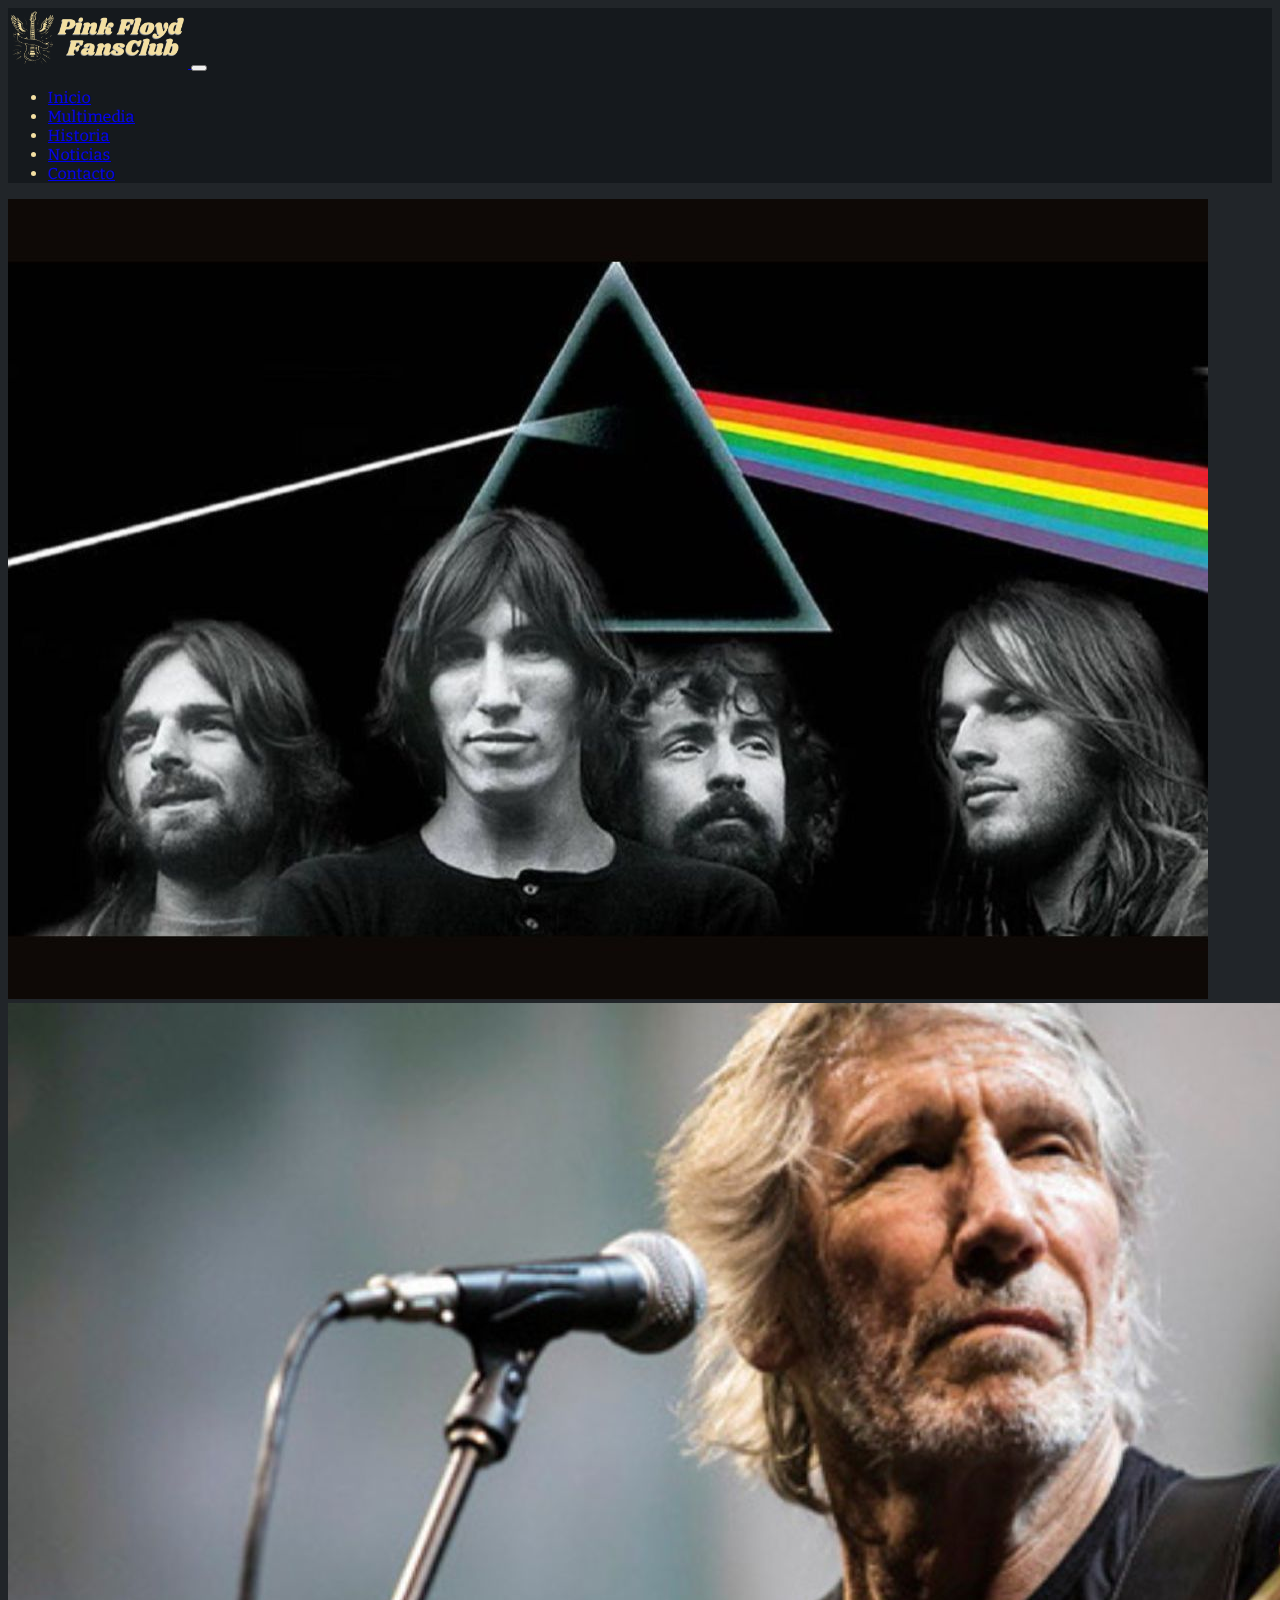
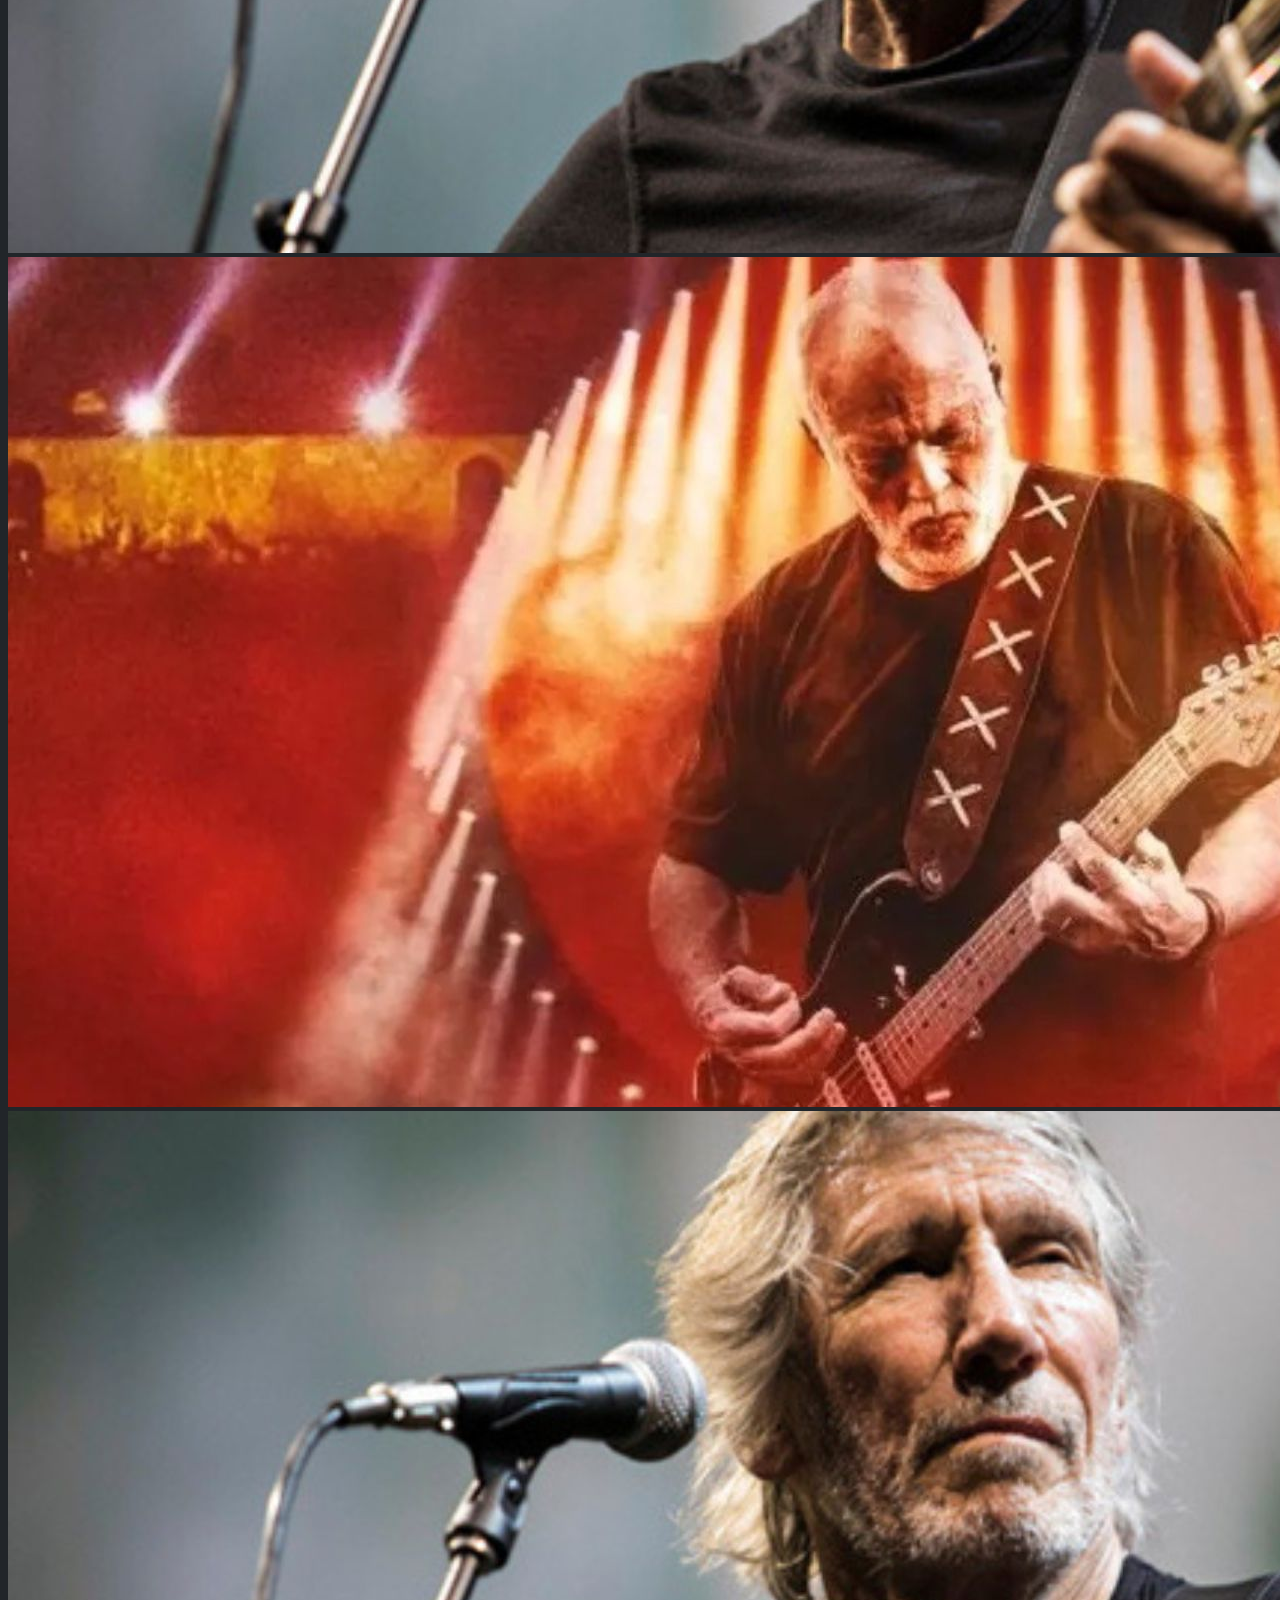
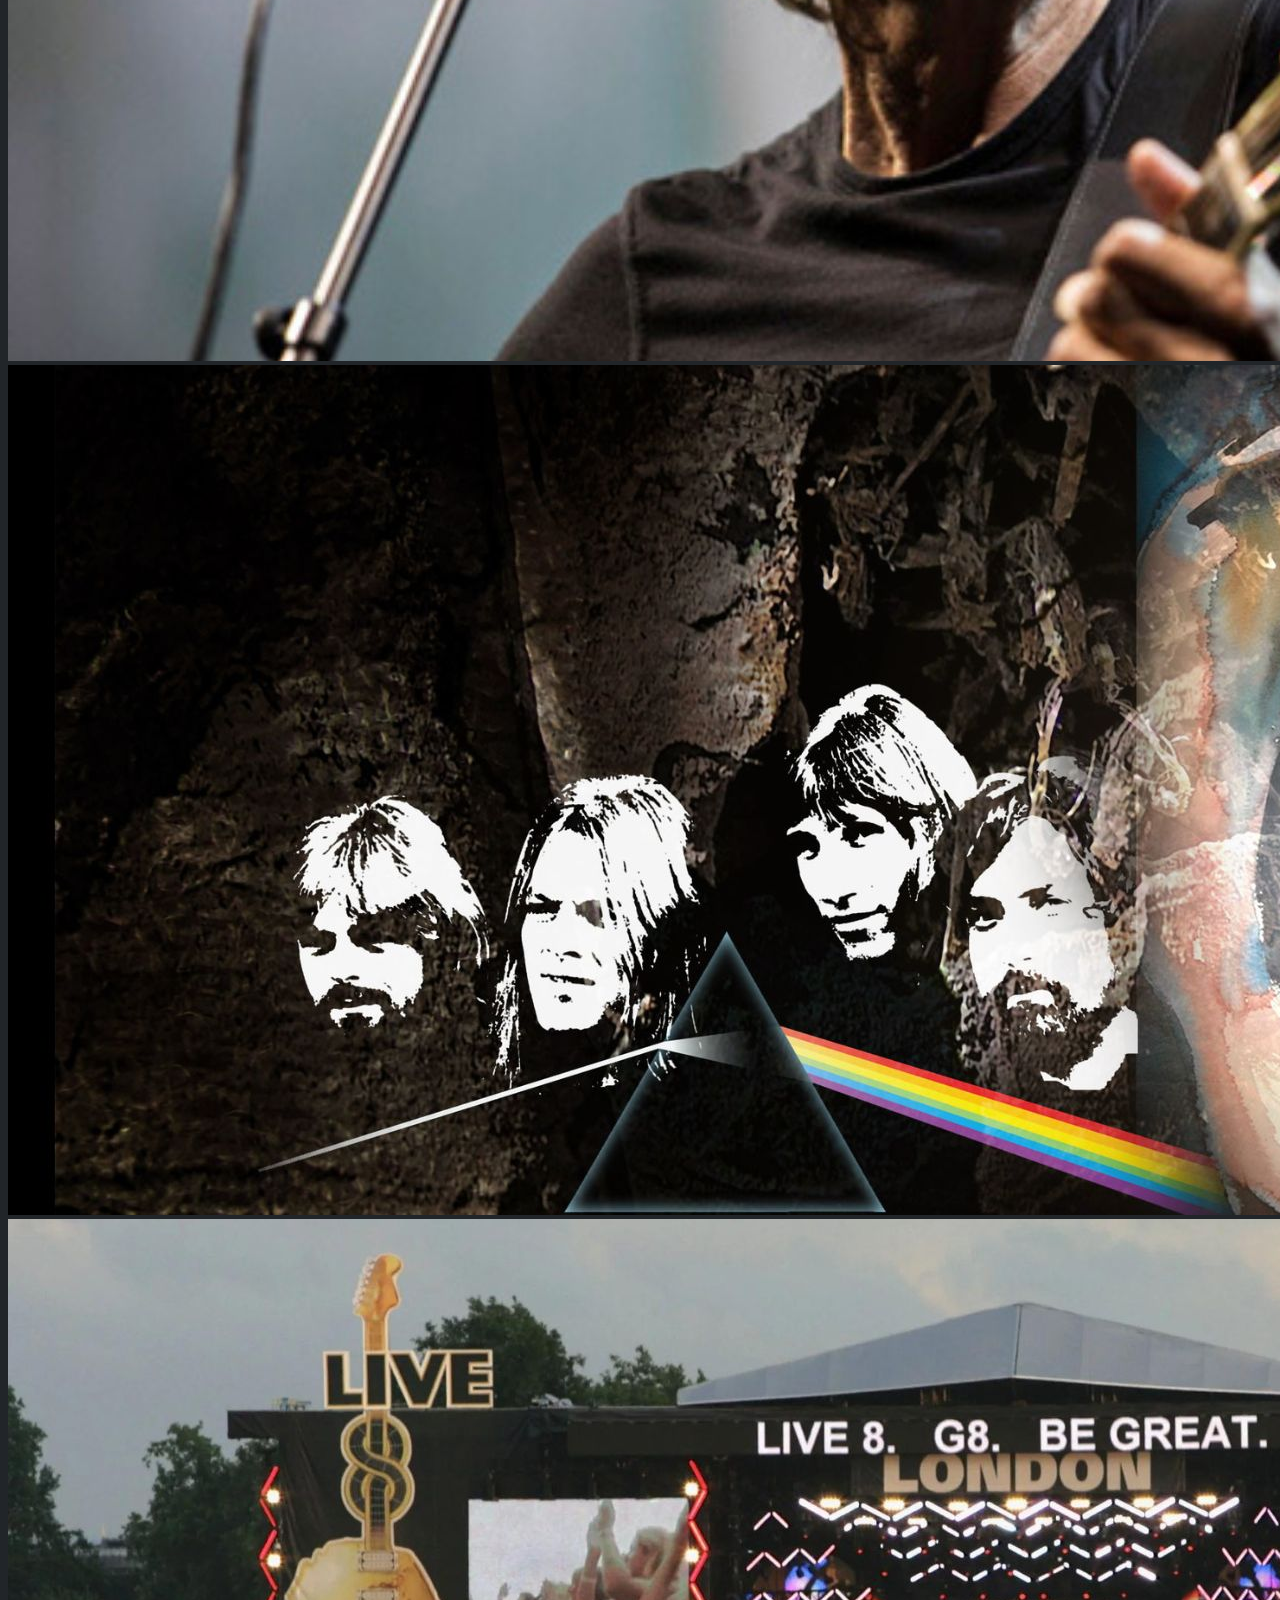
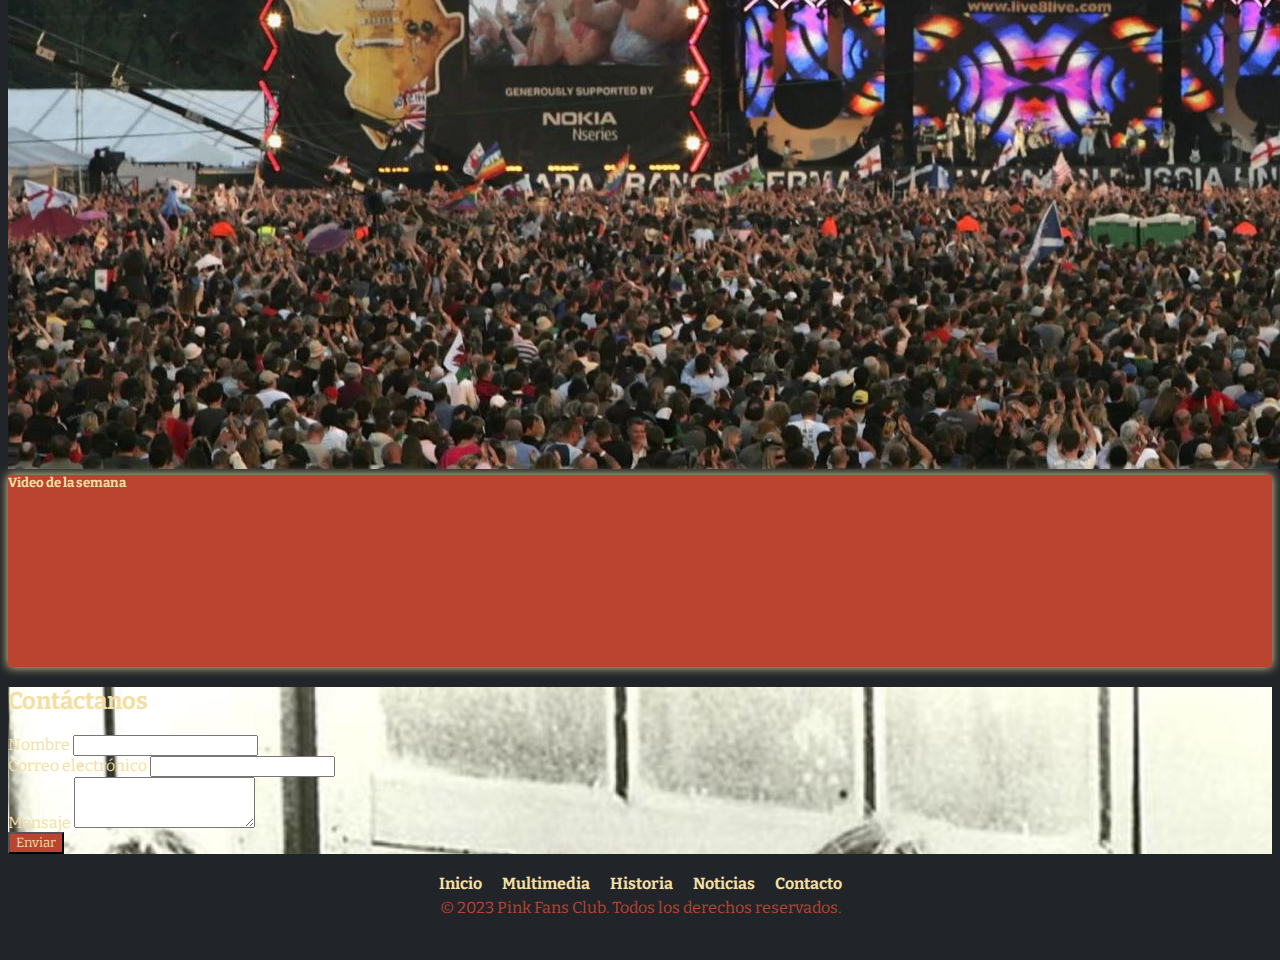
==== commit 634a46e9: "Mejoras Carrousel, footer y alts faltantes." ====
--- a/pages/contacto.html
+++ b/pages/contacto.html
@@ -42,14 +42,15 @@
     <section>
         <div id="mainSlider" class="carousel slide" data-ride="carousel">
             <div class="carousel-inner">
-                <div class="carousel-item active" data-bs-interval="7000">
+
+                <div class="carousel-item active" data-bs-interval="2000">
+                    <img src="../img/3.jpg" class="d-block w-100" alt="Pink imagen 3">
+                </div>
+                <div class="carousel-item " data-bs-interval="7000">
                     <img src="../img/5.jpg" class="d-block w-100" alt="Pink imagen 1">
                 </div>
                 <div class="carousel-item" data-bs-interval="2000">
                     <img src="../img/4.jpg" class="d-block w-100" alt="Pink imagen 2">
-                </div>
-                <div class="carousel-item" data-bs-interval="2000">
-                    <img src="../img/3.jpg" class="d-block w-100" alt="Pink imagen 3">
                 </div>
                 <div class="carousel-item" data-bs-interval="2000">
                     <img src="../img/5.jpg" class="d-block w-100" alt="Pink imagen 4">
